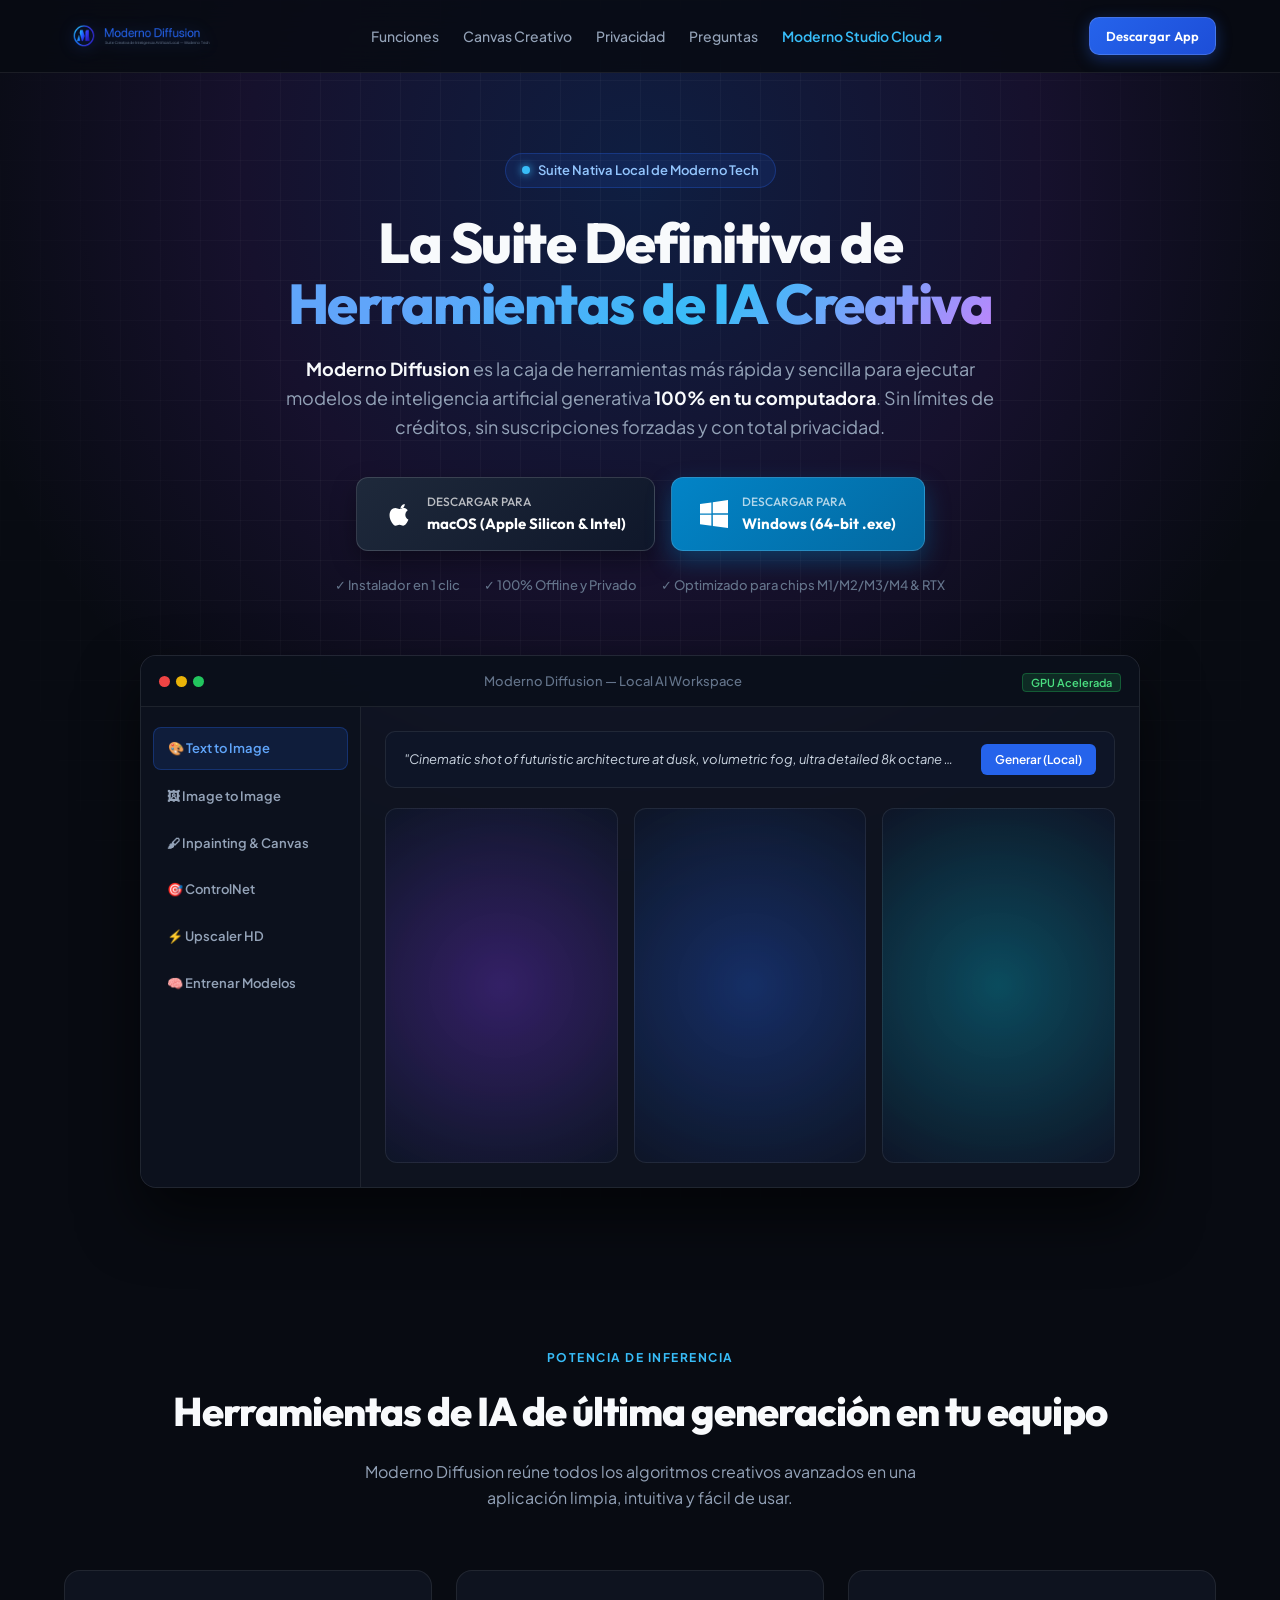
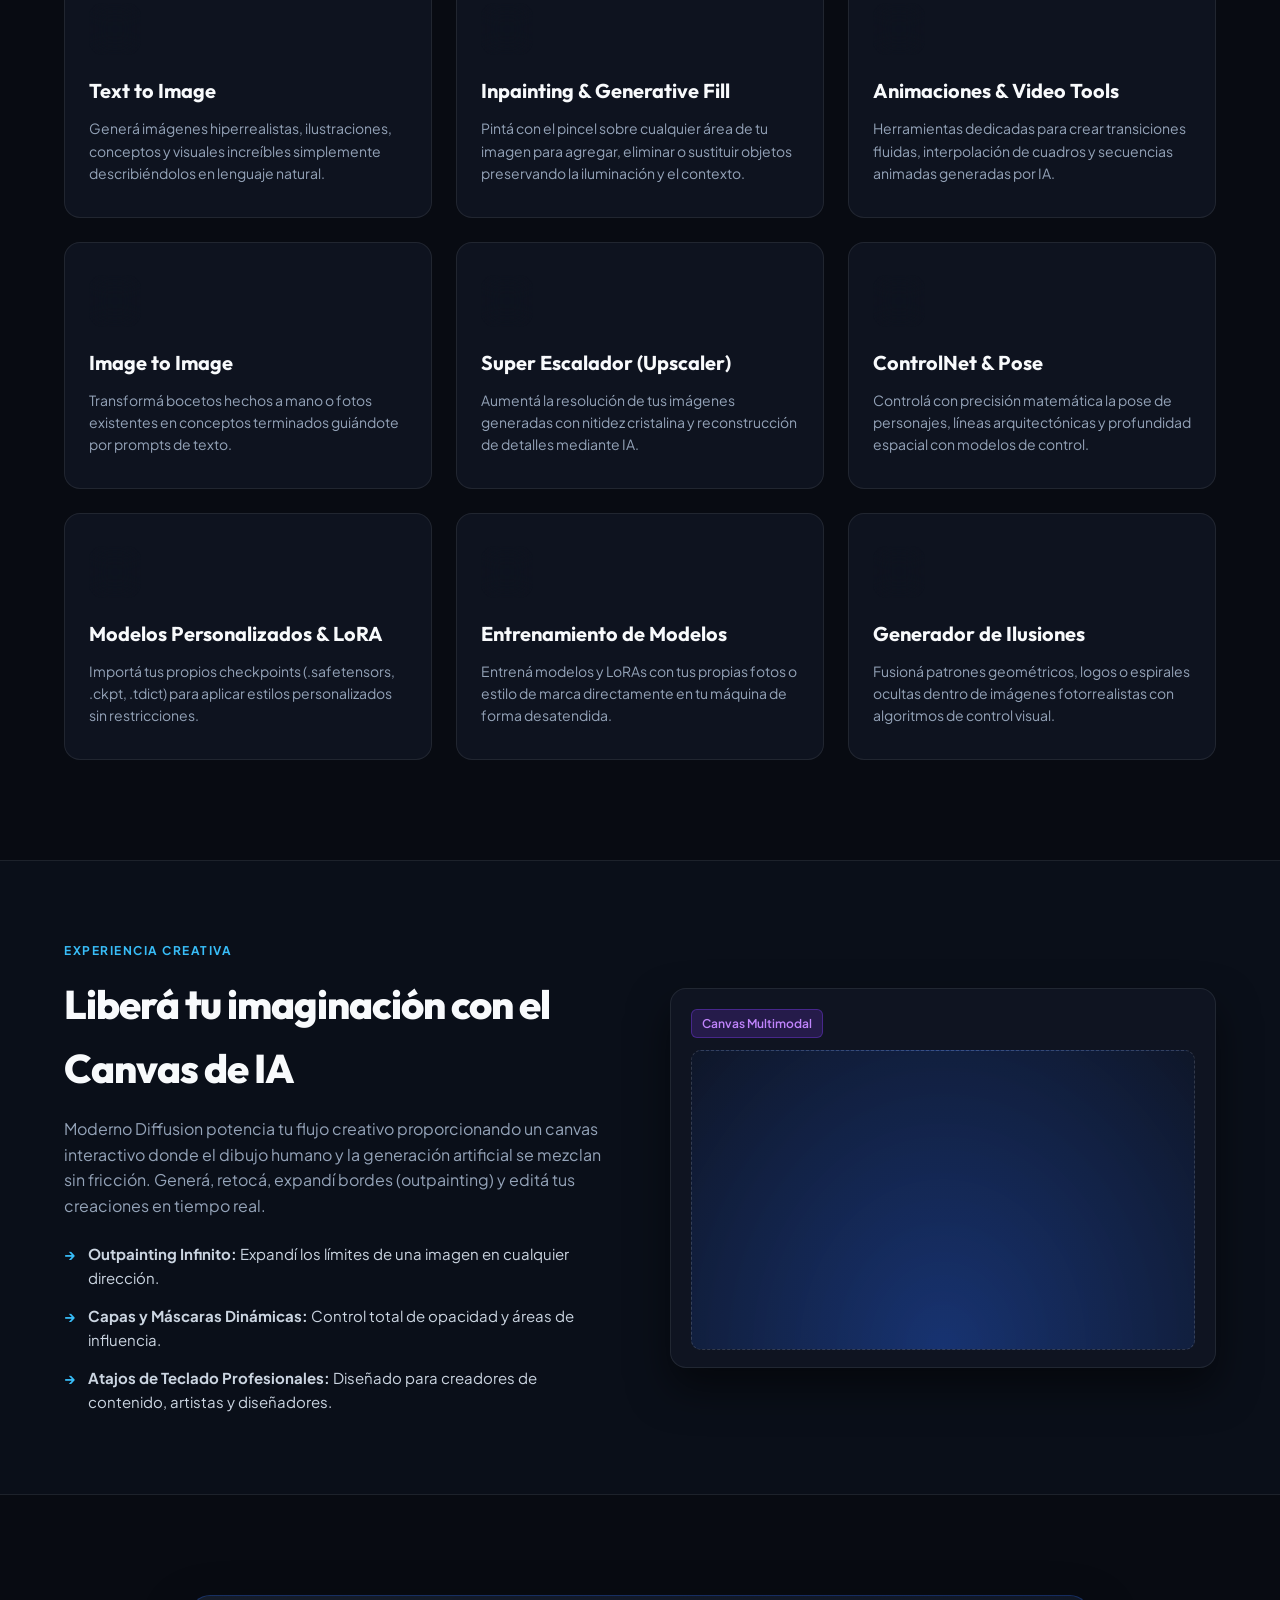
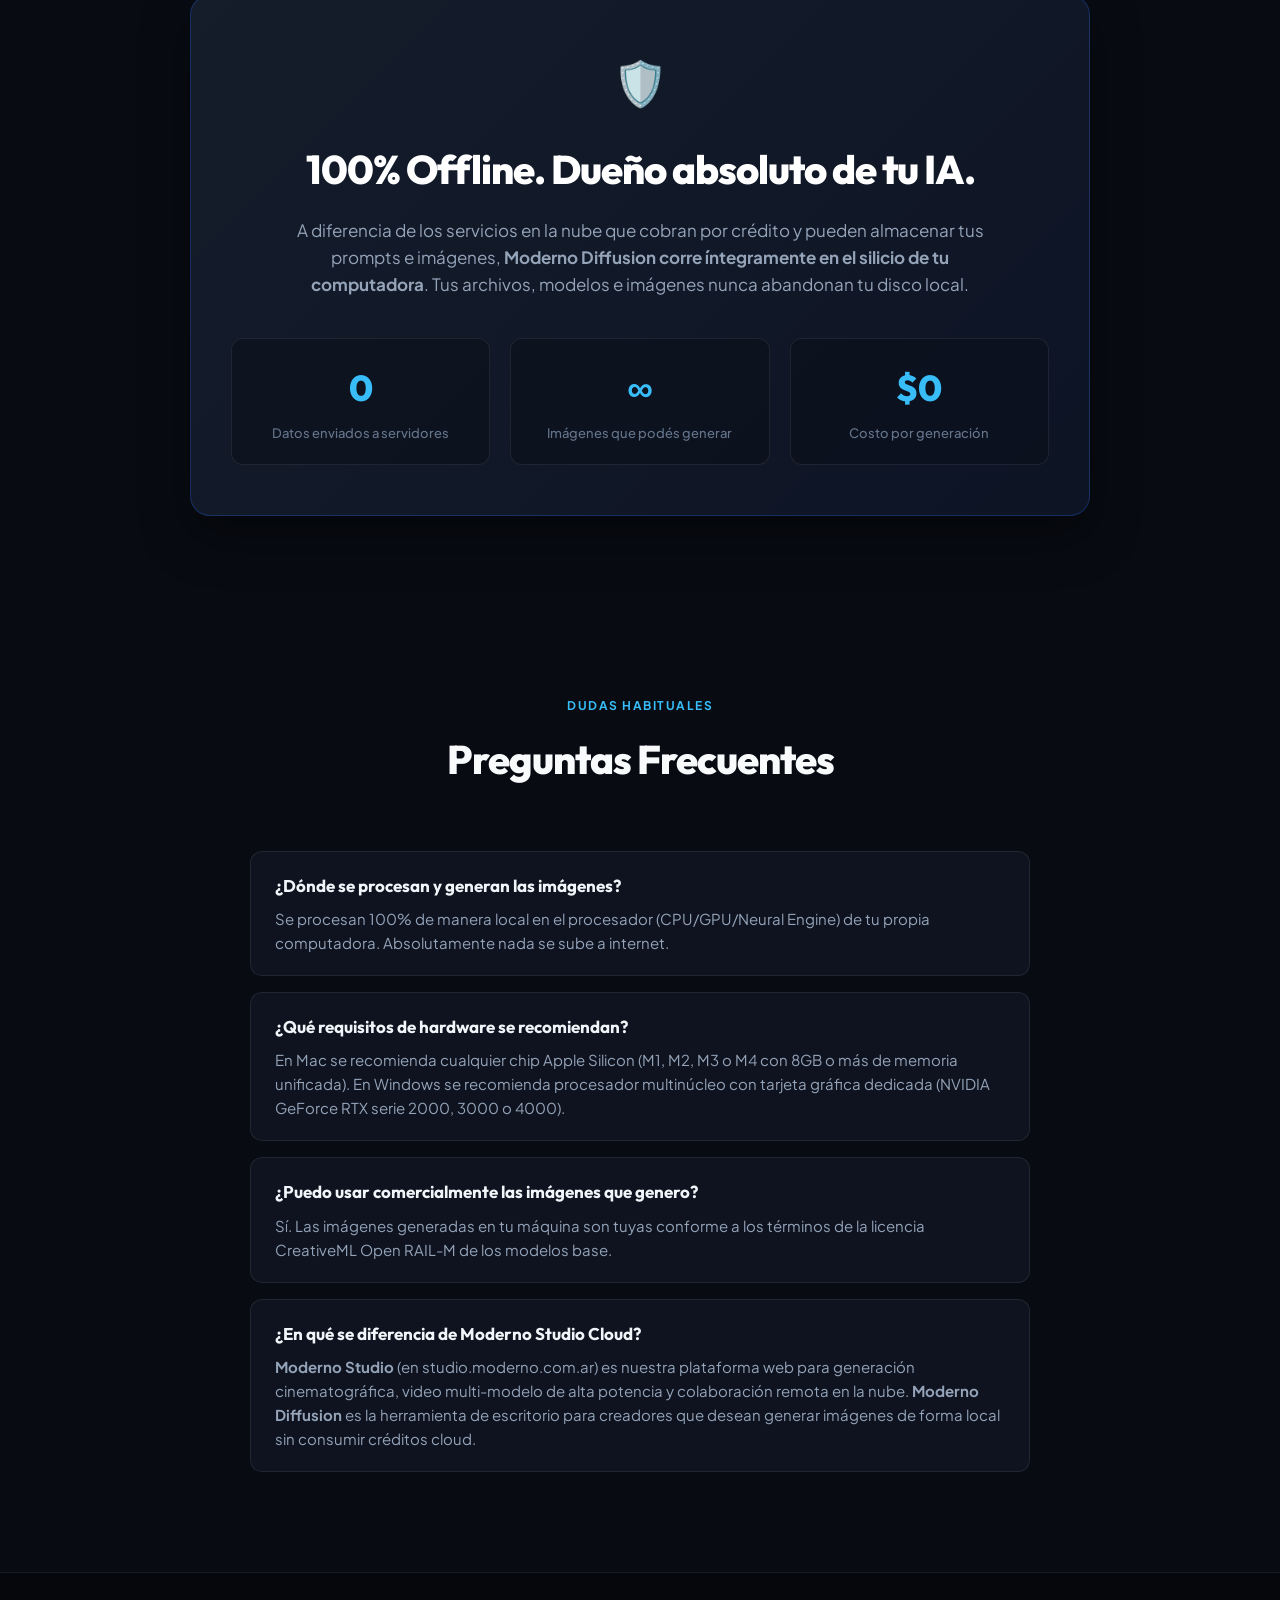
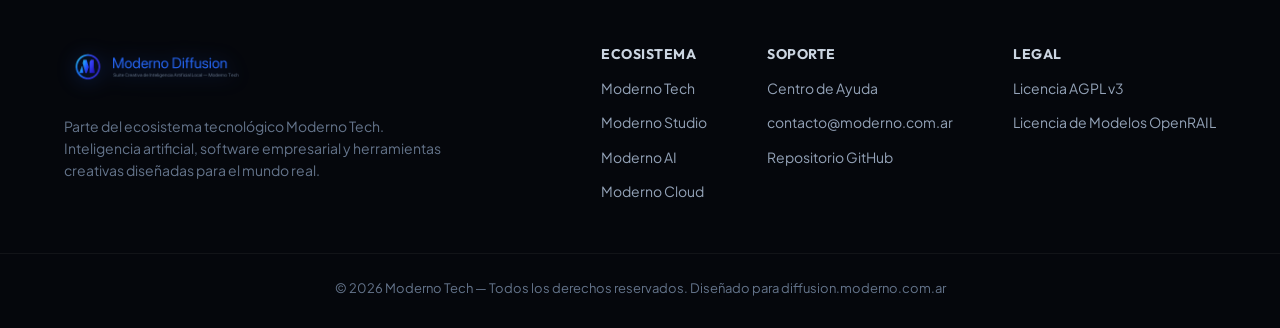
==== index.html @ 7051af14 "Add #descarga anchor to download section" ====
<!DOCTYPE html>
<html lang="es">
<head>
  <meta charset="UTF-8">
  <meta name="viewport" content="width=device-width, initial-scale=1.0">
  <title>Moderno Diffusion — Generación Local de Inteligencia Artificial para Mac y Windows</title>
  <meta name="description" content="Moderno Diffusion es la suite de escritorio de Moderno Tech para generar imágenes y arte con IA 100% en tu computadora, sin nube y con privacidad total.">
  <link rel="icon" type="image/x-icon" href="/favicon.ico">
  <link rel="apple-touch-icon" href="/icon.png">
  <link rel="preconnect" href="https://fonts.googleapis.com">
  <link rel="preconnect" href="https://fonts.gstatic.com" crossorigin>
  <link href="https://fonts.googleapis.com/css2?family=Outfit:wght@300;400;500;600;700;800;900&family=Plus+Jakarta+Sans:wght@400;500;600;700&display=swap" rel="stylesheet">
  <link rel="stylesheet" href="style.css">
  <link rel="canonical" href="https://diffusion.moderno.com.ar/">
  <meta property="og:type" content="website">
  <meta property="og:title" content="Moderno Diffusion — Generación Local de IA para Mac y Windows">
  <meta property="og:description" content="Generá imágenes y arte con IA 100% en tu computadora, sin nube y con privacidad total.">
  <meta property="og:url" content="https://diffusion.moderno.com.ar/">
  <meta property="og:image" content="https://diffusion.moderno.com.ar/logo_splash.png">
  <meta name="twitter:card" content="summary_large_image">
  <meta name="twitter:title" content="Moderno Diffusion — Generación Local de IA">
  <meta name="twitter:description" content="Suite de IA generativa 100% local para Mac y Windows.">
</head>
<body>
  <!-- Background Glow & Grid -->
  <div class="bg-gradient-mesh"></div>
  <div class="bg-grid-pattern"></div>

  <!-- Navbar -->
  <header class="header">
    <div class="container nav-container">
      <a href="/" class="brand-logo">
        <img src="logo_splash.png" alt="Moderno Diffusion — Moderno Tech" class="brand-splash-logo">
      </a>
      <nav class="nav-links">
        <a href="#features">Funciones</a>
        <a href="#canvas">Canvas Creativo</a>
        <a href="#offline">Privacidad</a>
        <a href="#faq">Preguntas</a>
        <a href="https://studio.moderno.com.ar" target="_blank" class="nav-studio-link">Moderno Studio Cloud ↗</a>
      </nav>
      <div class="nav-actions">
        <a href="#descarga" class="btn btn-primary btn-sm">Descargar App</a>
      </div>
    </div>
  </header>

  <!-- Hero Section -->
  <section class="hero-section">
    <div class="container hero-container">
      <div class="hero-tag">
        <span class="pulse-dot"></span>
        <span>Suite Nativa Local de Moderno Tech</span>
      </div>
      <h1 class="hero-title">
        La Suite Definitiva de <br>
        <span class="gradient-text">Herramientas de IA Creativa</span>
      </h1>
      <p class="hero-subtitle">
        <strong>Moderno Diffusion</strong> es la caja de herramientas más rápida y sencilla para ejecutar modelos de inteligencia artificial generativa <strong>100% en tu computadora</strong>. Sin límites de créditos, sin suscripciones forzadas y con total privacidad.
      </p>

      <!-- Download CTA Buttons -->
      <div id="descarga" class="download-cta-group">
      <div id="download" style="display:none"></div>
        <a href="https://github.com/Breacorp/Moderno-Diffusion/releases/latest/download/ModernoDiffusion-macOS.dmg" class="btn btn-download btn-mac">
          <svg class="btn-icon" viewBox="0 0 24 24" fill="currentColor">
            <path d="M18.71 19.5c-.83 1.24-1.71 2.45-3.05 2.47-1.34.03-1.77-.79-3.29-.79-1.53 0-2 .77-3.27.82-1.31.05-2.3-1.32-3.14-2.53C4.25 17 2.94 12.45 4.7 9.39c.87-1.52 2.43-2.48 4.12-2.51 1.28-.02 2.5.87 3.29.87.78 0 2.26-1.07 3.81-.91.65.03 2.47.26 3.64 1.98-.09.06-2.17 1.28-2.15 3.81.03 3.02 2.65 4.03 2.68 4.04-.03.07-.42 1.44-1.38 2.83M15.97 6.37c.62-.75 1.04-1.8 0.92-2.85-.9.04-1.99.6-2.64 1.35-.57.65-1.07 1.71-.93 2.73 1 .08 2.03-.48 2.65-1.23z"/>
          </svg>
          <div class="btn-text">
            <span class="btn-caption">Descargar para</span>
            <span class="btn-os">macOS (Apple Silicon & Intel)</span>
          </div>
        </a>

        <a href="https://github.com/Breacorp/Moderno-Diffusion/releases/latest/download/ModernoDiffusion-Setup.exe" class="btn btn-download btn-win">
          <svg class="btn-icon" viewBox="0 0 24 24" fill="currentColor">
            <path d="M0 3.449L9.75 2.1v9.451H0m10.949-9.602L24 0v11.401H10.949M0 12.6h9.75v9.451L0 20.699M10.949 12.6H24V24l-12.95-1.801"/>
          </svg>
          <div class="btn-text">
            <span class="btn-caption">Descargar para</span>
            <span class="btn-os">Windows (64-bit .exe)</span>
          </div>
        </a>
      </div>

      <div class="hero-highlights">
        <div class="highlight-item">✓ Instalador en 1 clic</div>
        <div class="highlight-item">✓ 100% Offline y Privado</div>
        <div class="highlight-item">✓ Optimizado para chips M1/M2/M3/M4 & RTX</div>
      </div>

      <!-- App Interface Preview Card -->
      <div class="app-preview-card">
        <div class="window-header">
          <div class="traffic-lights">
            <span class="light red"></span>
            <span class="light yellow"></span>
            <span class="light green"></span>
          </div>
          <div class="window-title">Moderno Diffusion — Local AI Workspace</div>
          <div class="window-badges">
            <span class="badge-tag">GPU Acelerada</span>
          </div>
        </div>
        <div class="window-body">
          <div class="preview-mockup">
            <div class="mockup-sidebar">
              <div class="sidebar-item active">🎨 Text to Image</div>
              <div class="sidebar-item">🖼 Image to Image</div>
              <div class="sidebar-item">🖌 Inpainting & Canvas</div>
              <div class="sidebar-item">🎯 ControlNet</div>
              <div class="sidebar-item">⚡ Upscaler HD</div>
              <div class="sidebar-item">🧠 Entrenar Modelos</div>
            </div>
            <div class="mockup-canvas">
              <div class="mockup-prompt-bar">
                <span class="prompt-text">"Cinematic shot of futuristic architecture at dusk, volumetric fog, ultra detailed 8k octane render"</span>
                <span class="prompt-action">Generar (Local)</span>
              </div>
              <div class="mockup-result-area">
                <div class="art-card art-1"></div>
                <div class="art-card art-2"></div>
                <div class="art-card art-3"></div>
              </div>
            </div>
          </div>
        </div>
      </div>
    </div>
  </section>

  <!-- Features Grid -->
  <section id="features" class="features-section">
    <div class="container">
      <div class="section-header text-center">
        <span class="section-eyebrow">Potencia de Inferencia</span>
        <h2 class="section-title">Herramientas de IA de última generación en tu equipo</h2>
        <p class="section-desc">Moderno Diffusion reúne todos los algoritmos creativos avanzados en una aplicación limpia, intuitiva y fácil de usar.</p>
      </div>

      <div class="grid grid-3">
        <!-- 1. Text to Image -->
        <div class="feature-card">
          <div class="icon-glass glow-purple">
            <svg viewBox="0 0 24 24" fill="none" stroke="currentColor" stroke-width="2" stroke-linecap="round" stroke-linejoin="round">
              <path d="M12 2l2.4 4.8 5.3.8-3.8 3.7.9 5.2-4.8-2.5-4.8 2.5.9-5.2-3.8-3.7 5.3-.8L12 2z" fill="currentColor" fill-opacity="0.25"/>
              <path d="M19 15l1.5 3 3.5.5-2.5 2.5.6 3.5-3.1-1.6-3.1 1.6.6-3.5L14 19l3.5-.5L19 15z" fill="currentColor" fill-opacity="0.2"/>
              <circle cx="6" cy="6" r="2" fill="currentColor" fill-opacity="0.6"/>
            </svg>
          </div>
          <h3 class="feature-title">Text to Image</h3>
          <p class="feature-text">Generá imágenes hiperrealistas, ilustraciones, conceptos y visuales increíbles simplemente describiéndolos en lenguaje natural.</p>
        </div>

        <!-- 2. Inpainting & Generative Fill -->
        <div class="feature-card">
          <div class="icon-glass glow-cyan">
            <svg viewBox="0 0 24 24" fill="none" stroke="currentColor" stroke-width="2" stroke-linecap="round" stroke-linejoin="round">
              <path d="M18.375 2.625a2.121 2.121 0 1 1 3 3L12 15l-4 1 1-4 9.375-9.375z" fill="currentColor" fill-opacity="0.25"/>
              <path d="M14.5 6.5l3 3"/>
              <path d="M4 20h16" stroke-width="2.5"/>
              <circle cx="7" cy="19" r="1.5" fill="currentColor"/>
            </svg>
          </div>
          <h3 class="feature-title">Inpainting & Generative Fill</h3>
          <p class="feature-text">Pintá con el pincel sobre cualquier área de tu imagen para agregar, eliminar o sustituir objetos preservando la iluminación y el contexto.</p>
        </div>

        <!-- 3. Animaciones & Video Tools -->
        <div class="feature-card">
          <div class="icon-glass glow-rose">
            <svg viewBox="0 0 24 24" fill="none" stroke="currentColor" stroke-width="2" stroke-linecap="round" stroke-linejoin="round">
              <rect x="2" y="2" width="20" height="20" rx="3" fill="currentColor" fill-opacity="0.15"/>
              <path d="M7 2v20M17 2v20M2 12h20M2 7h5M2 17h5M17 7h5M17 17h5" stroke-width="1.8"/>
              <polygon points="10 9 15 12 10 15 10 9" fill="currentColor" fill-opacity="0.75"/>
            </svg>
          </div>
          <h3 class="feature-title">Animaciones & Video Tools</h3>
          <p class="feature-text">Herramientas dedicadas para crear transiciones fluidas, interpolación de cuadros y secuencias animadas generadas por IA.</p>
        </div>

        <!-- 4. Image to Image -->
        <div class="feature-card">
          <div class="icon-glass glow-blue">
            <svg viewBox="0 0 24 24" fill="none" stroke="currentColor" stroke-width="2" stroke-linecap="round" stroke-linejoin="round">
              <rect x="3" y="3" width="13" height="13" rx="2" fill="currentColor" fill-opacity="0.2"/>
              <rect x="8" y="8" width="13" height="13" rx="2" fill="currentColor" fill-opacity="0.35"/>
              <path d="M12 13l2-2 4 4" stroke-width="2"/>
              <circle cx="11" cy="11" r="1" fill="currentColor"/>
            </svg>
          </div>
          <h3 class="feature-title">Image to Image</h3>
          <p class="feature-text">Transformá bocetos hechos a mano o fotos existentes en conceptos terminados guiándote por prompts de texto.</p>
        </div>

        <!-- 5. Super Escalador (Upscaler) -->
        <div class="feature-card">
          <div class="icon-glass glow-emerald">
            <svg viewBox="0 0 24 24" fill="none" stroke="currentColor" stroke-width="2" stroke-linecap="round" stroke-linejoin="round">
              <circle cx="11" cy="11" r="8" fill="currentColor" fill-opacity="0.15"/>
              <path d="M21 21l-4.35-4.35" stroke-width="2.5"/>
              <polyline points="9 11 11 9 13 11" stroke-width="2.2"/>
              <line x1="11" y1="9" x2="11" y2="14" stroke-width="2.2"/>
            </svg>
          </div>
          <h3 class="feature-title">Super Escalador (Upscaler)</h3>
          <p class="feature-text">Aumentá la resolución de tus imágenes generadas con nitidez cristalina y reconstrucción de detalles mediante IA.</p>
        </div>

        <!-- 6. ControlNet & Pose -->
        <div class="feature-card">
          <div class="icon-glass glow-amber">
            <svg viewBox="0 0 24 24" fill="none" stroke="currentColor" stroke-width="2" stroke-linecap="round" stroke-linejoin="round">
              <circle cx="12" cy="12" r="10" stroke-opacity="0.3" fill="currentColor" fill-opacity="0.1"/>
              <circle cx="12" cy="12" r="6" fill="currentColor" fill-opacity="0.25"/>
              <circle cx="12" cy="12" r="2" fill="currentColor" fill-opacity="0.9"/>
              <line x1="12" y1="2" x2="12" y2="4" stroke-width="2.5"/>
              <line x1="12" y1="20" x2="12" y2="22" stroke-width="2.5"/>
              <line x1="2" y1="12" x2="4" y2="12" stroke-width="2.5"/>
              <line x1="20" y1="12" x2="22" y2="12" stroke-width="2.5"/>
            </svg>
          </div>
          <h3 class="feature-title">ControlNet & Pose</h3>
          <p class="feature-text">Controlá con precisión matemática la pose de personajes, líneas arquitectónicas y profundidad espacial con modelos de control.</p>
        </div>

        <!-- 7. Modelos Personalizados & LoRA -->
        <div class="feature-card">
          <div class="icon-glass glow-cyan">
            <svg viewBox="0 0 24 24" fill="none" stroke="currentColor" stroke-width="2" stroke-linecap="round" stroke-linejoin="round">
              <path d="M21 16V8a2 2 0 0 0-1-1.73l-7-4a2 2 0 0 0-2 0l-7 4A2 2 0 0 0 3 8v8a2 2 0 0 0 1 1.73l7 4a2 2 0 0 0 2 0l7-4A2 2 0 0 0 21 16z" fill="currentColor" fill-opacity="0.2"/>
              <polyline points="3.27 6.96 12 12.01 20.73 6.96"/>
              <line x1="12" y1="22.08" x2="12" y2="12"/>
            </svg>
          </div>
          <h3 class="feature-title">Modelos Personalizados & LoRA</h3>
          <p class="feature-text">Importá tus propios checkpoints (.safetensors, .ckpt, .tdict) para aplicar estilos personalizados sin restricciones.</p>
        </div>

        <!-- 8. Entrenamiento de Modelos -->
        <div class="feature-card">
          <div class="icon-glass glow-purple">
            <svg viewBox="0 0 24 24" fill="none" stroke="currentColor" stroke-width="2" stroke-linecap="round" stroke-linejoin="round">
              <rect x="4" y="4" width="16" height="16" rx="4" fill="currentColor" fill-opacity="0.15"/>
              <rect x="9" y="9" width="6" height="6" rx="1" fill="currentColor" fill-opacity="0.6"/>
              <path d="M9 1v3M15 1v3M9 20v3M15 20v3M1 9h3M1 15h3M20 9h3M20 15h3" stroke-width="2"/>
            </svg>
          </div>
          <h3 class="feature-title">Entrenamiento de Modelos</h3>
          <p class="feature-text">Entrená modelos y LoRAs con tus propias fotos o estilo de marca directamente en tu máquina de forma desatendida.</p>
        </div>

        <!-- 9. Generador de Ilusiones -->
        <div class="feature-card">
          <div class="icon-glass glow-rose">
            <svg viewBox="0 0 24 24" fill="none" stroke="currentColor" stroke-width="2" stroke-linecap="round" stroke-linejoin="round">
              <path d="M12 2a10 10 0 1 0 10 10" stroke-width="2" stroke-linecap="round" fill="currentColor" fill-opacity="0.1"/>
              <path d="M12 6a6 6 0 1 0 6 6" stroke-width="2" stroke-linecap="round" fill="currentColor" fill-opacity="0.2"/>
              <path d="M12 9a3 3 0 1 0 3 3" stroke-width="2" stroke-linecap="round" fill="currentColor" fill-opacity="0.4"/>
              <circle cx="12" cy="12" r="1.5" fill="currentColor"/>
            </svg>
          </div>
          <h3 class="feature-title">Generador de Ilusiones</h3>
          <p class="feature-text">Fusioná patrones geométricos, logos o espirales ocultas dentro de imágenes fotorrealistas con algoritmos de control visual.</p>
        </div>
      </div>
    </div>
  </section>

  <!-- AI Canvas Deep Dive -->
  <section id="canvas" class="canvas-section">
    <div class="container canvas-container">
      <div class="canvas-content">
        <span class="section-eyebrow">Experiencia Creativa</span>
        <h2 class="section-title">Liberá tu imaginación con el Canvas de IA</h2>
        <p class="canvas-desc">
          Moderno Diffusion potencia tu flujo creativo proporcionando un canvas interactivo donde el dibujo humano y la generación artificial se mezclan sin fricción. Generá, retocá, expandí bordes (outpainting) y editá tus creaciones en tiempo real.
        </p>
        <ul class="canvas-bullets">
          <li><strong>Outpainting Infinito:</strong> Expandí los límites de una imagen en cualquier dirección.</li>
          <li><strong>Capas y Máscaras Dinámicas:</strong> Control total de opacidad y áreas de influencia.</li>
          <li><strong>Atajos de Teclado Profesionales:</strong> Diseñado para creadores de contenido, artistas y diseñadores.</li>
        </ul>
      </div>
      <div class="canvas-visual">
        <div class="canvas-mockup-frame">
          <div class="canvas-mockup-tag">Canvas Multimodal</div>
          <div class="canvas-mockup-art"></div>
        </div>
      </div>
    </div>
  </section>

  <!-- Offline & Privacy Section -->
  <section id="offline" class="privacy-section">
    <div class="container text-center">
      <div class="privacy-card">
        <div class="privacy-icon">🛡️</div>
        <h2 class="section-title text-white">100% Offline. Dueño absoluto de tu IA.</h2>
        <p class="privacy-desc">
          A diferencia de los servicios en la nube que cobran por crédito y pueden almacenar tus prompts e imágenes, <strong>Moderno Diffusion corre íntegramente en el silicio de tu computadora</strong>. Tus archivos, modelos e imágenes nunca abandonan tu disco local.
        </p>
        <div class="privacy-specs-grid">
          <div class="spec-box">
            <div class="spec-val">0</div>
            <div class="spec-label">Datos enviados a servidores</div>
          </div>
          <div class="spec-box">
            <div class="spec-val">∞</div>
            <div class="spec-label">Imágenes que podés generar</div>
          </div>
          <div class="spec-box">
            <div class="spec-val">$0</div>
            <div class="spec-label">Costo por generación</div>
          </div>
        </div>
      </div>
    </div>
  </section>

  <!-- FAQ Section -->
  <section id="faq" class="faq-section">
    <div class="container">
      <div class="section-header text-center">
        <span class="section-eyebrow">Dudas Habituales</span>
        <h2 class="section-title">Preguntas Frecuentes</h2>
      </div>

      <div class="faq-list">
        <div class="faq-item">
          <div class="faq-question">¿Dónde se procesan y generan las imágenes?</div>
          <div class="faq-answer">Se procesan 100% de manera local en el procesador (CPU/GPU/Neural Engine) de tu propia computadora. Absolutamente nada se sube a internet.</div>
        </div>

        <div class="faq-item">
          <div class="faq-question">¿Qué requisitos de hardware se recomiendan?</div>
          <div class="faq-answer">En Mac se recomienda cualquier chip Apple Silicon (M1, M2, M3 o M4 con 8GB o más de memoria unificada). En Windows se recomienda procesador multinúcleo con tarjeta gráfica dedicada (NVIDIA GeForce RTX serie 2000, 3000 o 4000).</div>
        </div>

        <div class="faq-item">
          <div class="faq-question">¿Puedo usar comercialmente las imágenes que genero?</div>
          <div class="faq-answer">Sí. Las imágenes generadas en tu máquina son tuyas conforme a los términos de la licencia CreativeML Open RAIL-M de los modelos base.</div>
        </div>

        <div class="faq-item">
          <div class="faq-question">¿En qué se diferencia de Moderno Studio Cloud?</div>
          <div class="faq-answer"><strong>Moderno Studio</strong> (en studio.moderno.com.ar) es nuestra plataforma web para generación cinematográfica, video multi-modelo de alta potencia y colaboración remota en la nube. <strong>Moderno Diffusion</strong> es la herramienta de escritorio para creadores que desean generar imágenes de forma local sin consumir créditos cloud.</div>
        </div>
      </div>
    </div>
  </section>

  <!-- Footer -->
  <footer class="footer">
    <div class="container footer-container">
      <div class="footer-brand">
        <div class="brand-logo">
          <img src="logo_splash.png" alt="Moderno Diffusion — Moderno Tech" class="brand-splash-logo-footer">
        </div>
        <p class="footer-desc">Parte del ecosistema tecnológico Moderno Tech. Inteligencia artificial, software empresarial y herramientas creativas diseñadas para el mundo real.</p>
      </div>

      <div class="footer-links-group">
        <div class="footer-col">
          <h4 class="footer-heading">Ecosistema</h4>
          <a href="https://moderno.com.ar" target="_blank">Moderno Tech</a>
          <a href="https://studio.moderno.com.ar" target="_blank">Moderno Studio</a>
          <a href="https://ai.moderno.com.ar" target="_blank">Moderno AI</a>
          <a href="https://cloud.moderno.com.ar" target="_blank">Moderno Cloud</a>
        </div>

        <div class="footer-col">
          <h4 class="footer-heading">Soporte</h4>
          <a href="https://moderno.com.ar/ayuda" target="_blank">Centro de Ayuda</a>
          <a href="mailto:contacto@moderno.com.ar">contacto@moderno.com.ar</a>
          <a href="https://github.com/Breacorp/Moderno-Diffusion" target="_blank">Repositorio GitHub</a>
        </div>

        <div class="footer-col">
          <h4 class="footer-heading">Legal</h4>
          <a href="https://github.com/Breacorp/Moderno-Diffusion/blob/main/LICENSE" target="_blank">Licencia AGPL v3</a>
          <a href="https://github.com/CompVis/stable-diffusion/blob/main/LICENSE" target="_blank">Licencia de Modelos OpenRAIL</a>
        </div>
      </div>
    </div>
    <div class="footer-bottom">
      <div class="container text-center">
        <p>© 2026 Moderno Tech — Todos los derechos reservados. Diseñado para diffusion.moderno.com.ar</p>
      </div>
    </div>
  </footer>
</body>
</html>
---- style.css ----
:root {
  --bg-dark: #080b12;
  --bg-card: rgba(18, 24, 38, 0.7);
  --bg-card-hover: rgba(26, 35, 54, 0.85);
  --border-card: rgba(255, 255, 255, 0.08);
  --border-focus: rgba(66, 133, 244, 0.5);
  
  --primary-blue: #2563eb;
  --primary-cyan: #06b6d4;
  --accent-purple: #7c3aed;
  
  --text-main: #f8fafc;
  --text-muted: #94a3b8;
  --text-dim: #64748b;
  
  --font-heading: 'Outfit', sans-serif;
  --font-body: 'Plus Jakarta Sans', sans-serif;
}

* {
  box-sizing: border-box;
  margin: 0;
  padding: 0;
}

body {
  background-color: var(--bg-dark);
  color: var(--text-main);
  font-family: var(--font-body);
  line-height: 1.6;
  overflow-x: hidden;
  position: relative;
}

/* Background Effects */
.bg-gradient-mesh {
  position: absolute;
  top: 0;
  left: 50%;
  transform: translateX(-50%);
  width: 1400px;
  height: 900px;
  background: radial-gradient(circle at 50% 20%, rgba(37, 99, 235, 0.22) 0%, rgba(124, 58, 237, 0.12) 40%, transparent 70%);
  pointer-events: none;
  z-index: 0;
}

.bg-grid-pattern {
  position: absolute;
  top: 0;
  left: 0;
  width: 100%;
  height: 1200px;
  background-image: 
    linear-gradient(rgba(255, 255, 255, 0.03) 1px, transparent 1px),
    linear-gradient(90deg, rgba(255, 255, 255, 0.03) 1px, transparent 1px);
  background-size: 40px 40px;
  mask-image: radial-gradient(ellipse at 50% 30%, black 40%, transparent 80%);
  pointer-events: none;
  z-index: 0;
}

.container {
  max-width: 1200px;
  margin: 0 auto;
  padding: 0 24px;
  position: relative;
  z-index: 1;
}

/* Header & Navbar */
.header {
  position: sticky;
  top: 0;
  z-index: 100;
  background: rgba(8, 11, 18, 0.85);
  backdrop-filter: blur(16px);
  border-bottom: 1px solid var(--border-card);
  padding: 16px 0;
}

.nav-container {
  display: flex;
  align-items: center;
  justify-content: space-between;
}

.brand-logo {
  display: flex;
  align-items: center;
  gap: 12px;
  text-decoration: none;
}

.brand-splash-logo {
  height: 40px;
  width: auto;
  max-width: 240px;
  object-fit: contain;
  transition: transform 0.25s ease, filter 0.25s ease;
  filter: drop-shadow(0 2px 8px rgba(37, 99, 235, 0.35));
}

.brand-splash-logo:hover {
  transform: translateY(-1px) scale(1.02);
  filter: drop-shadow(0 4px 14px rgba(56, 189, 248, 0.5));
}

.brand-splash-logo-footer {
  height: 48px;
  width: auto;
  max-width: 280px;
  object-fit: contain;
  margin-bottom: 8px;
  filter: drop-shadow(0 2px 10px rgba(37, 99, 235, 0.4));
}

.brand-text {
  display: flex;
  align-items: center;
  gap: 8px;
}

.brand-title {
  font-family: var(--font-heading);
  font-size: 20px;
  font-weight: 800;
  color: var(--text-main);
  letter-spacing: -0.5px;
}

.brand-badge {
  background: linear-gradient(135deg, rgba(37, 99, 235, 0.25), rgba(124, 58, 237, 0.25));
  border: 1px solid rgba(37, 99, 235, 0.4);
  color: #60a5fa;
  font-size: 11px;
  font-weight: 700;
  text-transform: uppercase;
  padding: 2px 8px;
  border-radius: 6px;
}

.nav-links {
  display: flex;
  gap: 24px;
  align-items: center;
}

.nav-links a {
  color: var(--text-muted);
  text-decoration: none;
  font-size: 14px;
  font-weight: 500;
  transition: color 0.2s ease;
}

.nav-links a:hover {
  color: var(--text-main);
}

.nav-studio-link {
  color: #38bdf8 !important;
  font-weight: 600 !important;
}

/* Buttons */
.btn {
  display: inline-flex;
  align-items: center;
  justify-content: center;
  gap: 8px;
  font-family: var(--font-heading);
  font-weight: 600;
  text-decoration: none;
  border-radius: 10px;
  transition: all 0.2s ease;
  cursor: pointer;
}

.btn-sm {
  padding: 8px 16px;
  font-size: 13px;
}

.btn-primary {
  background: linear-gradient(135deg, var(--primary-blue), #1d4ed8);
  color: #fff;
  border: 1px solid rgba(255, 255, 255, 0.15);
  box-shadow: 0 4px 15px rgba(37, 99, 235, 0.35);
}

.btn-primary:hover {
  transform: translateY(-1px);
  box-shadow: 0 6px 20px rgba(37, 99, 235, 0.5);
}

/* Hero Section */
.hero-section {
  padding: 80px 0 60px;
  text-align: center;
}

.hero-tag {
  display: inline-flex;
  align-items: center;
  gap: 8px;
  padding: 6px 16px;
  background: rgba(37, 99, 235, 0.12);
  border: 1px solid rgba(37, 99, 235, 0.3);
  border-radius: 999px;
  font-size: 13px;
  color: #93c5fd;
  font-weight: 600;
  margin-bottom: 24px;
}

.pulse-dot {
  width: 8px;
  height: 8px;
  background-color: #38bdf8;
  border-radius: 50%;
  box-shadow: 0 0 8px #38bdf8;
  animation: pulse 2s infinite;
}

@keyframes pulse {
  0% { opacity: 0.5; }
  50% { opacity: 1; }
  100% { opacity: 0.5; }
}

.hero-title {
  font-family: var(--font-heading);
  font-size: 56px;
  font-weight: 800;
  line-height: 1.1;
  letter-spacing: -1.5px;
  margin-bottom: 20px;
}

.gradient-text {
  background: linear-gradient(135deg, #60a5fa 20%, #38bdf8 60%, #c084fc 100%);
  -webkit-background-clip: text;
  -webkit-text-fill-color: transparent;
}

.hero-subtitle {
  max-width: 720px;
  margin: 0 auto 36px;
  font-size: 18px;
  color: var(--text-muted);
  line-height: 1.6;
}

.hero-subtitle strong {
  color: var(--text-main);
}

/* Download CTA Group */
.download-cta-group {
  display: flex;
  justify-content: center;
  gap: 16px;
  flex-wrap: wrap;
  margin-bottom: 24px;
}

.btn-download {
  display: flex;
  align-items: center;
  gap: 14px;
  padding: 14px 28px;
  border-radius: 12px;
  color: #fff;
  text-decoration: none;
  min-width: 250px;
  text-align: left;
  border: 1px solid rgba(255, 255, 255, 0.15);
  transition: all 0.25s ease;
}

.btn-mac {
  background: linear-gradient(135deg, #1e293b, #0f172a);
  box-shadow: 0 10px 25px rgba(0, 0, 0, 0.35);
}

.btn-mac:hover {
  background: linear-gradient(135deg, #334155, #1e293b);
  transform: translateY(-2px);
  border-color: rgba(255, 255, 255, 0.3);
}

.btn-win {
  background: linear-gradient(135deg, #0284c7, #0369a1);
  box-shadow: 0 10px 25px rgba(2, 132, 199, 0.35);
}

.btn-win:hover {
  background: linear-gradient(135deg, #0369a1, #075985);
  transform: translateY(-2px);
  border-color: rgba(255, 255, 255, 0.3);
}

.btn-icon {
  width: 28px;
  height: 28px;
  flex-shrink: 0;
}

.btn-text {
  display: flex;
  flex-direction: column;
}

.btn-caption {
  font-size: 12px;
  color: rgba(255, 255, 255, 0.7);
  font-weight: 500;
  text-transform: uppercase;
}

.btn-os {
  font-family: var(--font-heading);
  font-size: 15px;
  font-weight: 700;
}

.hero-highlights {
  display: flex;
  justify-content: center;
  gap: 24px;
  font-size: 13px;
  color: var(--text-dim);
  font-weight: 500;
  margin-bottom: 60px;
}

/* App Preview Window */
.app-preview-card {
  max-width: 1000px;
  margin: 0 auto;
  background: var(--bg-card);
  border: 1px solid var(--border-card);
  border-radius: 16px;
  overflow: hidden;
  box-shadow: 0 30px 60px rgba(0, 0, 0, 0.6);
  backdrop-filter: blur(20px);
}

.window-header {
  display: flex;
  align-items: center;
  justify-content: space-between;
  padding: 12px 18px;
  background: rgba(10, 15, 26, 0.9);
  border-bottom: 1px solid var(--border-card);
}

.traffic-lights {
  display: flex;
  gap: 6px;
}

.light {
  width: 11px;
  height: 11px;
  border-radius: 50%;
}

.light.red { background: #ef4444; }
.light.yellow { background: #eab308; }
.light.green { background: #22c55e; }

.window-title {
  font-size: 13px;
  color: var(--text-dim);
  font-weight: 500;
}

.badge-tag {
  font-size: 11px;
  background: rgba(34, 197, 94, 0.15);
  color: #4ade80;
  border: 1px solid rgba(34, 197, 94, 0.3);
  padding: 2px 8px;
  border-radius: 4px;
  font-weight: 600;
}

.preview-mockup {
  display: grid;
  grid-template-columns: 220px 1fr;
  height: 480px;
  text-align: left;
}

.mockup-sidebar {
  background: rgba(12, 17, 30, 0.95);
  border-right: 1px solid var(--border-card);
  padding: 20px 12px;
  display: flex;
  flex-direction: column;
  gap: 6px;
}

.sidebar-item {
  padding: 10px 14px;
  border-radius: 8px;
  font-size: 13px;
  font-weight: 600;
  color: var(--text-muted);
}

.sidebar-item.active {
  background: rgba(37, 99, 235, 0.15);
  color: #60a5fa;
  border: 1px solid rgba(37, 99, 235, 0.3);
}

.mockup-canvas {
  padding: 24px;
  display: flex;
  flex-direction: column;
  gap: 20px;
}

.mockup-prompt-bar {
  display: flex;
  align-items: center;
  justify-content: space-between;
  background: rgba(15, 23, 42, 0.8);
  border: 1px solid var(--border-card);
  border-radius: 10px;
  padding: 12px 18px;
  font-size: 13px;
}

.prompt-text {
  color: #cbd5e1;
  font-style: italic;
  white-space: nowrap;
  overflow: hidden;
  text-overflow: ellipsis;
  max-width: 550px;
}

.prompt-action {
  background: var(--primary-blue);
  color: #fff;
  font-weight: 600;
  padding: 6px 14px;
  border-radius: 6px;
  font-size: 12px;
}

.mockup-result-area {
  display: grid;
  grid-template-columns: repeat(3, 1fr);
  gap: 16px;
  flex-grow: 1;
}

.art-card {
  background: rgba(30, 41, 59, 0.4);
  border: 1px solid var(--border-card);
  border-radius: 12px;
  position: relative;
  overflow: hidden;
  background-size: cover;
  background-position: center;
}

.art-1 { background: radial-gradient(circle, rgba(124, 58, 237, 0.35) 0%, rgba(15, 23, 42, 0.8) 100%); }
.art-2 { background: radial-gradient(circle, rgba(37, 99, 235, 0.35) 0%, rgba(15, 23, 42, 0.8) 100%); }
.art-3 { background: radial-gradient(circle, rgba(6, 182, 212, 0.35) 0%, rgba(15, 23, 42, 0.8) 100%); }

/* Features Section */
.features-section {
  padding: 100px 0;
}

.section-header {
  margin-bottom: 60px;
}

.section-eyebrow {
  font-size: 12px;
  text-transform: uppercase;
  color: #38bdf8;
  font-weight: 700;
  letter-spacing: 1.5px;
  margin-bottom: 12px;
  display: block;
}

.section-title {
  font-family: var(--font-heading);
  font-size: 40px;
  font-weight: 800;
  letter-spacing: -1px;
  margin-bottom: 16px;
}

.section-desc {
  max-width: 600px;
  margin: 0 auto;
  color: var(--text-muted);
  font-size: 16px;
}

.text-center { text-align: center; }

.grid {
  display: grid;
  gap: 24px;
}

.grid-3 {
  grid-template-columns: repeat(3, 1fr);
}

.feature-card {
  background: var(--bg-card);
  border: 1px solid var(--border-card);
  border-radius: 16px;
  padding: 32px 24px;
  transition: all 0.25s cubic-bezier(0.16, 1, 0.3, 1);
  position: relative;
  overflow: hidden;
}

.feature-card:hover {
  background: var(--bg-card-hover);
  border-color: rgba(56, 189, 248, 0.3);
  transform: translateY(-4px);
  box-shadow: 0 16px 36px -10px rgba(0, 0, 0, 0.6), inset 0 1px 0 rgba(255, 255, 255, 0.1);
}

/* Glassmorphism Icon Container - Inspired by MODERNO_AI_CLEANER_PRO */
.icon-glass {
  position: relative;
  display: inline-flex;
  align-items: center;
  justify-content: center;
  width: 52px;
  height: 52px;
  border-radius: 14px;
  margin-bottom: 20px;
  background: linear-gradient(135deg, rgba(255, 255, 255, 0.12), rgba(255, 255, 255, 0.03));
  border: 1px solid rgba(255, 255, 255, 0.14);
  backdrop-filter: blur(14px);
  -webkit-backdrop-filter: blur(14px);
  box-shadow: inset 0 1px 1px rgba(255, 255, 255, 0.35), 0 4px 14px rgba(0, 0, 0, 0.3);
  overflow: hidden;
  transition: all 0.25s cubic-bezier(0.4, 0, 0.2, 1);
}

/* Apple Specular Reflection Highlight (Top 45%) */
.icon-glass::before {
  content: '';
  position: absolute;
  top: 0;
  left: 0;
  right: 0;
  height: 45%;
  background: linear-gradient(180deg, rgba(255, 255, 255, 0.25) 0%, rgba(255, 255, 255, 0) 100%);
  pointer-events: none;
  border-top-left-radius: inherit;
  border-top-right-radius: inherit;
}

.icon-glass svg {
  width: 26px;
  height: 26px;
  transition: transform 0.25s ease;
  filter: drop-shadow(0 2px 4px rgba(0,0,0,0.4));
  z-index: 1;
}

.feature-card:hover .icon-glass {
  transform: scale(1.08) translateY(-2px);
}

/* Dual-Tone Glow Profiles from Moderno Pro System */
.glow-cyan {
  background: linear-gradient(135deg, rgba(6, 182, 212, 0.28) 0%, rgba(37, 99, 235, 0.14) 100%);
  border-color: rgba(6, 182, 212, 0.38);
  color: #00e5ff;
  box-shadow: inset 0 1px 1.2px rgba(255, 255, 255, 0.4), 0 4px 16px rgba(6, 182, 212, 0.3);
}
.glow-cyan svg { stroke: #00e5ff; }

.glow-blue {
  background: linear-gradient(135deg, rgba(59, 130, 246, 0.28) 0%, rgba(14, 165, 233, 0.14) 100%);
  border-color: rgba(59, 130, 246, 0.38);
  color: #38bdf8;
  box-shadow: inset 0 1px 1.2px rgba(255, 255, 255, 0.4), 0 4px 16px rgba(59, 130, 246, 0.3);
}
.glow-blue svg { stroke: #38bdf8; }

.glow-purple {
  background: linear-gradient(135deg, rgba(139, 92, 246, 0.28) 0%, rgba(99, 102, 241, 0.14) 100%);
  border-color: rgba(139, 92, 246, 0.38);
  color: #c084fc;
  box-shadow: inset 0 1px 1.2px rgba(255, 255, 255, 0.4), 0 4px 16px rgba(139, 92, 246, 0.3);
}
.glow-purple svg { stroke: #c084fc; }

.glow-emerald {
  background: linear-gradient(135deg, rgba(16, 185, 129, 0.28) 0%, rgba(20, 184, 166, 0.14) 100%);
  border-color: rgba(16, 185, 129, 0.38);
  color: #10b981;
  box-shadow: inset 0 1px 1.2px rgba(255, 255, 255, 0.4), 0 4px 16px rgba(16, 185, 129, 0.3);
}
.glow-emerald svg { stroke: #10b981; }

.glow-amber {
  background: linear-gradient(135deg, rgba(245, 158, 11, 0.28) 0%, rgba(234, 88, 12, 0.14) 100%);
  border-color: rgba(245, 158, 11, 0.38);
  color: #f59e0b;
  box-shadow: inset 0 1px 1.2px rgba(255, 255, 255, 0.4), 0 4px 16px rgba(245, 158, 11, 0.3);
}
.glow-amber svg { stroke: #f59e0b; }

.glow-rose {
  background: linear-gradient(135deg, rgba(236, 72, 153, 0.28) 0%, rgba(168, 85, 247, 0.14) 100%);
  border-color: rgba(236, 72, 153, 0.38);
  color: #f43f5e;
  box-shadow: inset 0 1px 1.2px rgba(255, 255, 255, 0.4), 0 4px 16px rgba(236, 72, 153, 0.3);
}
.glow-rose svg { stroke: #f43f5e; }

.brand-icon-svg {
  display: flex;
  align-items: center;
  justify-content: center;
  width: 36px;
  height: 36px;
  border-radius: 10px;
  background: linear-gradient(135deg, rgba(37, 99, 235, 0.2), rgba(6, 182, 212, 0.2));
  border: 1px solid rgba(56, 189, 248, 0.3);
  box-shadow: 0 0 15px rgba(37, 99, 235, 0.35);
}

.feature-title {
  font-family: var(--font-heading);
  font-size: 20px;
  font-weight: 700;
  margin-bottom: 10px;
}

.feature-text {
  color: var(--text-muted);
  font-size: 14px;
  line-height: 1.6;
}

/* AI Canvas Section */
.canvas-section {
  padding: 80px 0;
  background: rgba(15, 23, 42, 0.3);
  border-top: 1px solid var(--border-card);
  border-bottom: 1px solid var(--border-card);
}

.canvas-container {
  display: grid;
  grid-template-columns: 1fr 1fr;
  gap: 60px;
  align-items: center;
}

.canvas-desc {
  color: var(--text-muted);
  margin-bottom: 24px;
  font-size: 16px;
}

.canvas-bullets {
  list-style: none;
  display: flex;
  flex-direction: column;
  gap: 14px;
}

.canvas-bullets li {
  font-size: 15px;
  color: #cbd5e1;
  position: relative;
  padding-left: 24px;
}

.canvas-bullets li::before {
  content: "→";
  color: #38bdf8;
  position: absolute;
  left: 0;
  font-weight: bold;
}

.canvas-mockup-frame {
  background: var(--bg-card);
  border: 1px solid var(--border-card);
  border-radius: 16px;
  height: 380px;
  padding: 20px;
  position: relative;
  overflow: hidden;
  box-shadow: 0 20px 40px rgba(0, 0, 0, 0.5);
}

.canvas-mockup-tag {
  display: inline-block;
  background: rgba(124, 58, 237, 0.2);
  border: 1px solid rgba(124, 58, 237, 0.4);
  color: #c084fc;
  font-size: 12px;
  font-weight: 600;
  padding: 4px 10px;
  border-radius: 6px;
  margin-bottom: 12px;
}

.canvas-mockup-art {
  height: 300px;
  border-radius: 10px;
  background: radial-gradient(ellipse at bottom, rgba(37, 99, 235, 0.4) 0%, rgba(15, 23, 42, 0.9) 100%);
  border: 1px dashed rgba(255, 255, 255, 0.15);
}

/* Privacy Section */
.privacy-section {
  padding: 100px 0;
}

.privacy-card {
  max-width: 900px;
  margin: 0 auto;
  background: linear-gradient(135deg, rgba(30, 41, 59, 0.6) 0%, rgba(15, 23, 42, 0.8) 100%);
  border: 1px solid rgba(37, 99, 235, 0.3);
  border-radius: 20px;
  padding: 50px 40px;
  box-shadow: 0 20px 50px rgba(0, 0, 0, 0.4);
}

.privacy-icon {
  font-size: 44px;
  margin-bottom: 20px;
}

.text-white { color: #fff; }

.privacy-desc {
  color: var(--text-muted);
  font-size: 17px;
  max-width: 700px;
  margin: 0 auto 40px;
}

.privacy-specs-grid {
  display: grid;
  grid-template-columns: repeat(3, 1fr);
  gap: 20px;
}

.spec-box {
  background: rgba(10, 15, 26, 0.6);
  border: 1px solid var(--border-card);
  border-radius: 12px;
  padding: 20px;
}

.spec-val {
  font-family: var(--font-heading);
  font-size: 36px;
  font-weight: 800;
  color: #38bdf8;
  margin-bottom: 6px;
}

.spec-label {
  font-size: 13px;
  color: var(--text-dim);
  font-weight: 500;
}

/* FAQ Section */
.faq-section {
  padding: 80px 0 100px;
}

.faq-list {
  max-width: 780px;
  margin: 0 auto;
  display: flex;
  flex-direction: column;
  gap: 16px;
}

.faq-item {
  background: var(--bg-card);
  border: 1px solid var(--border-card);
  border-radius: 12px;
  padding: 20px 24px;
}

.faq-question {
  font-family: var(--font-heading);
  font-size: 17px;
  font-weight: 700;
  color: #f1f5f9;
  margin-bottom: 8px;
}

.faq-answer {
  color: var(--text-muted);
  font-size: 15px;
  line-height: 1.6;
}

/* Footer */
.footer {
  background: #05070c;
  border-top: 1px solid var(--border-card);
  padding: 70px 0 30px;
}

.footer-container {
  display: flex;
  justify-content: space-between;
  gap: 60px;
  margin-bottom: 50px;
}

.footer-brand {
  max-width: 380px;
}

.footer-desc {
  margin-top: 16px;
  font-size: 14px;
  color: var(--text-dim);
  line-height: 1.6;
}

.footer-links-group {
  display: flex;
  gap: 60px;
}

.footer-col {
  display: flex;
  flex-direction: column;
  gap: 12px;
}

.footer-heading {
  font-family: var(--font-heading);
  font-size: 14px;
  font-weight: 700;
  text-transform: uppercase;
  color: #cbd5e1;
  letter-spacing: 0.5px;
}

.footer-col a {
  color: var(--text-muted);
  text-decoration: none;
  font-size: 14px;
  transition: color 0.2s;
}

.footer-col a:hover {
  color: #38bdf8;
}

.footer-bottom {
  border-top: 1px solid rgba(255, 255, 255, 0.05);
  padding-top: 24px;
  font-size: 13px;
  color: var(--text-dim);
}

/* Responsiveness */
@media (max-width: 900px) {
  .hero-title { font-size: 38px; }
  .grid-3 { grid-template-columns: 1fr; }
  .preview-mockup { grid-template-columns: 1fr; height: auto; }
  .mockup-sidebar { display: none; }
  .canvas-container { grid-template-columns: 1fr; }
  .privacy-specs-grid { grid-template-columns: 1fr; }
  .footer-container { flex-direction: column; gap: 40px; }
  .footer-links-group { flex-wrap: wrap; gap: 30px; }
  .nav-links { display: none; }
}
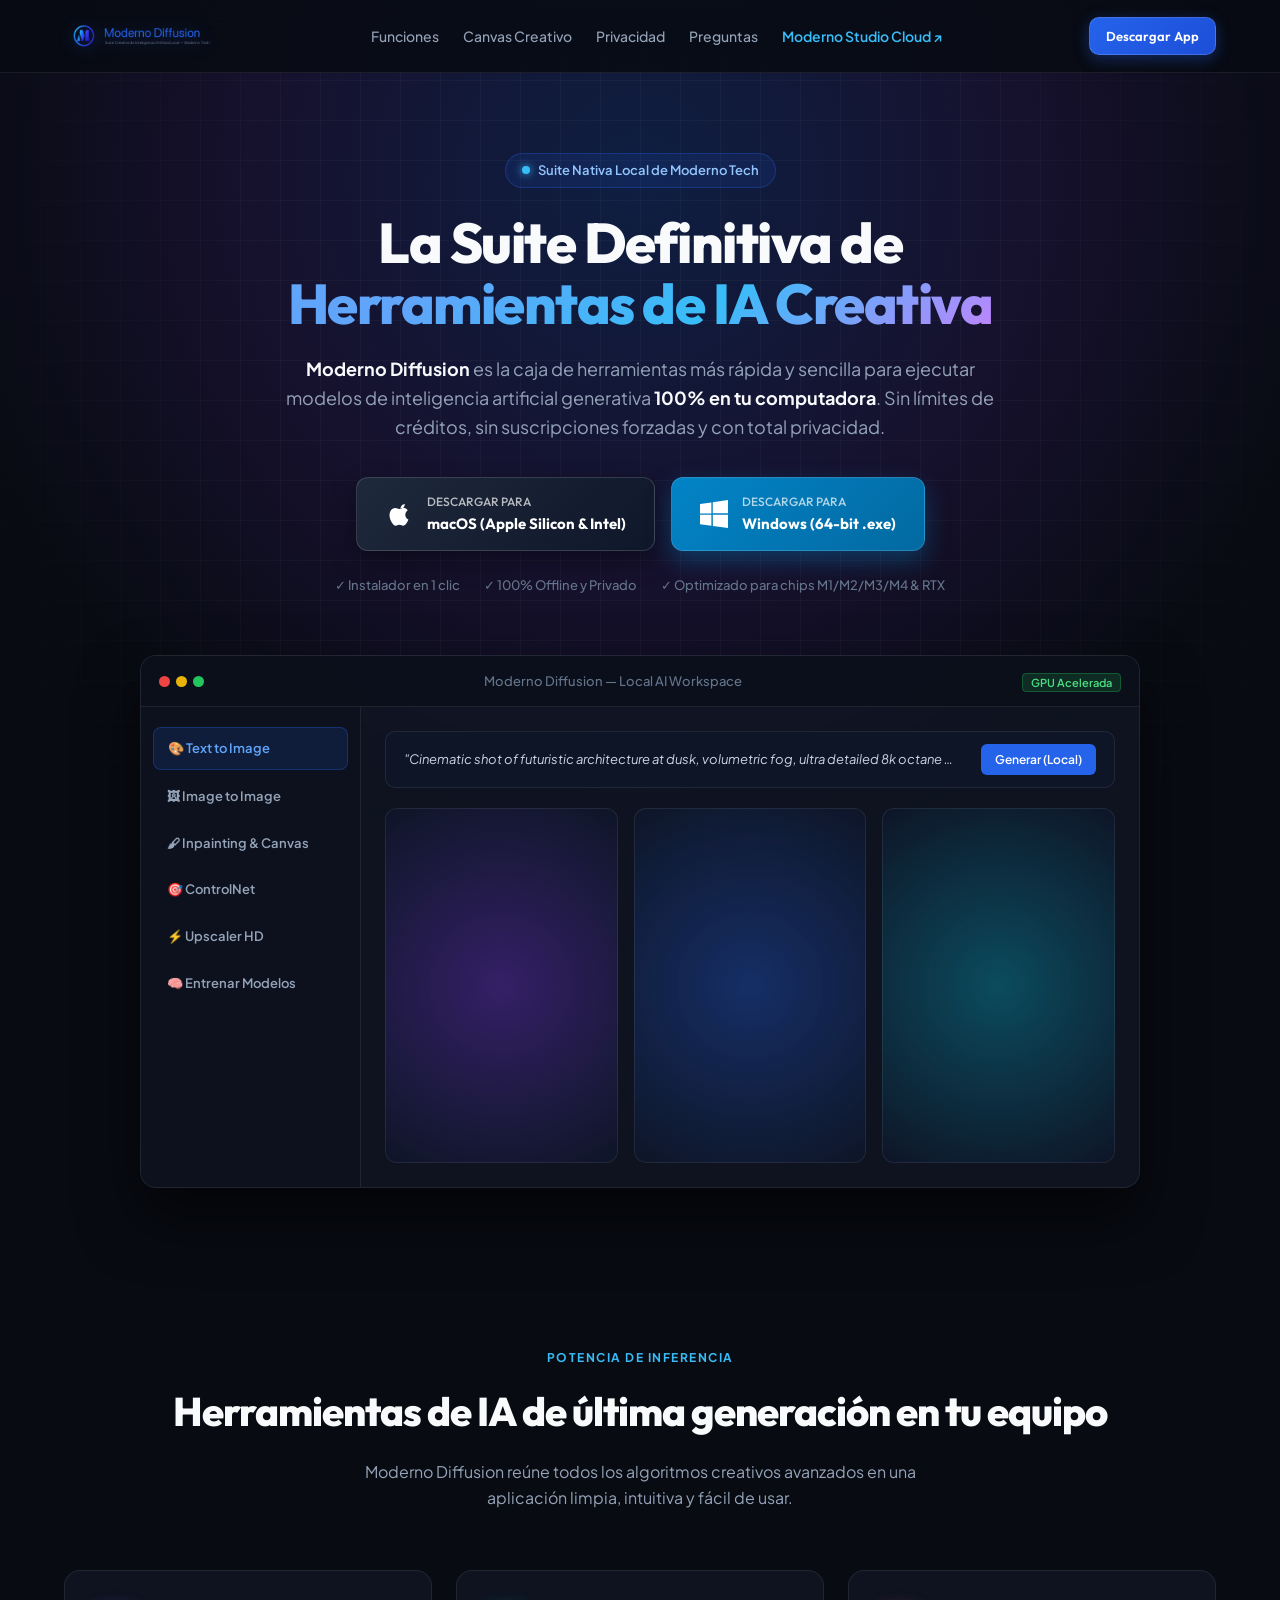
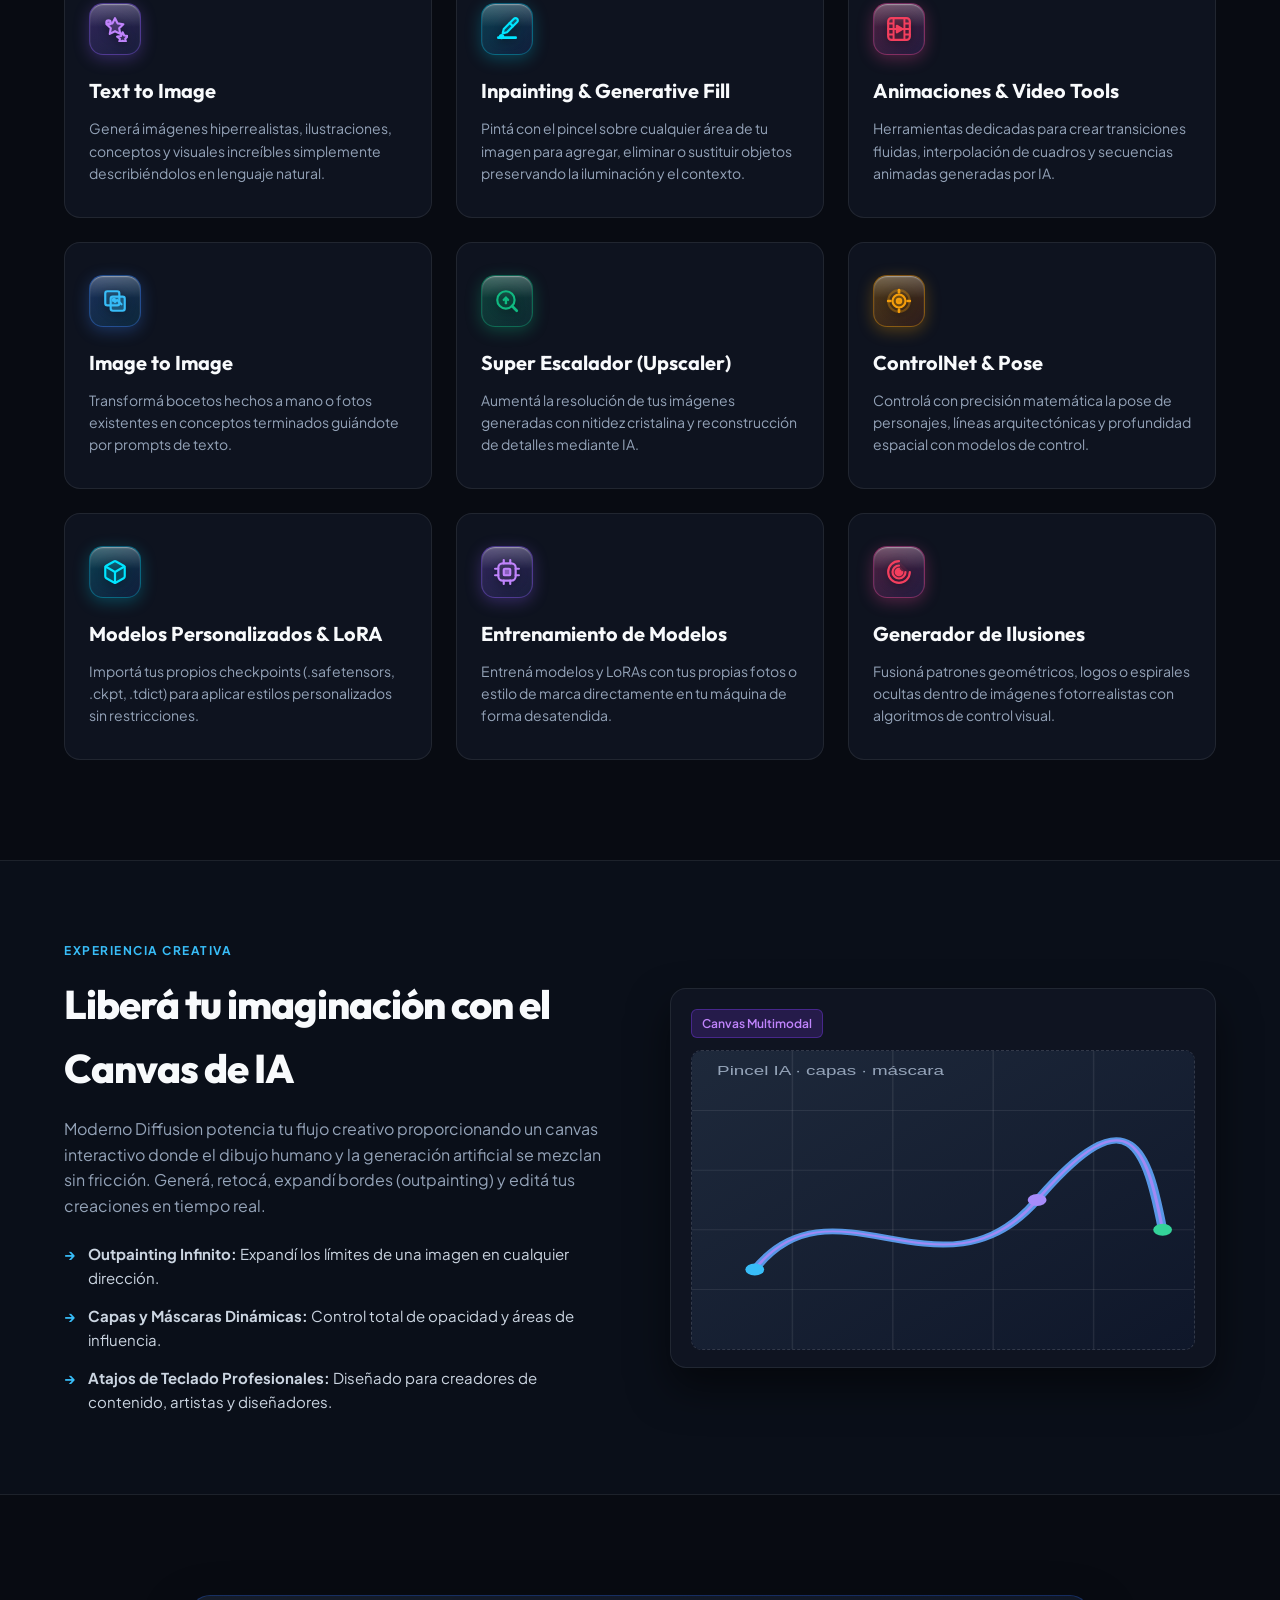
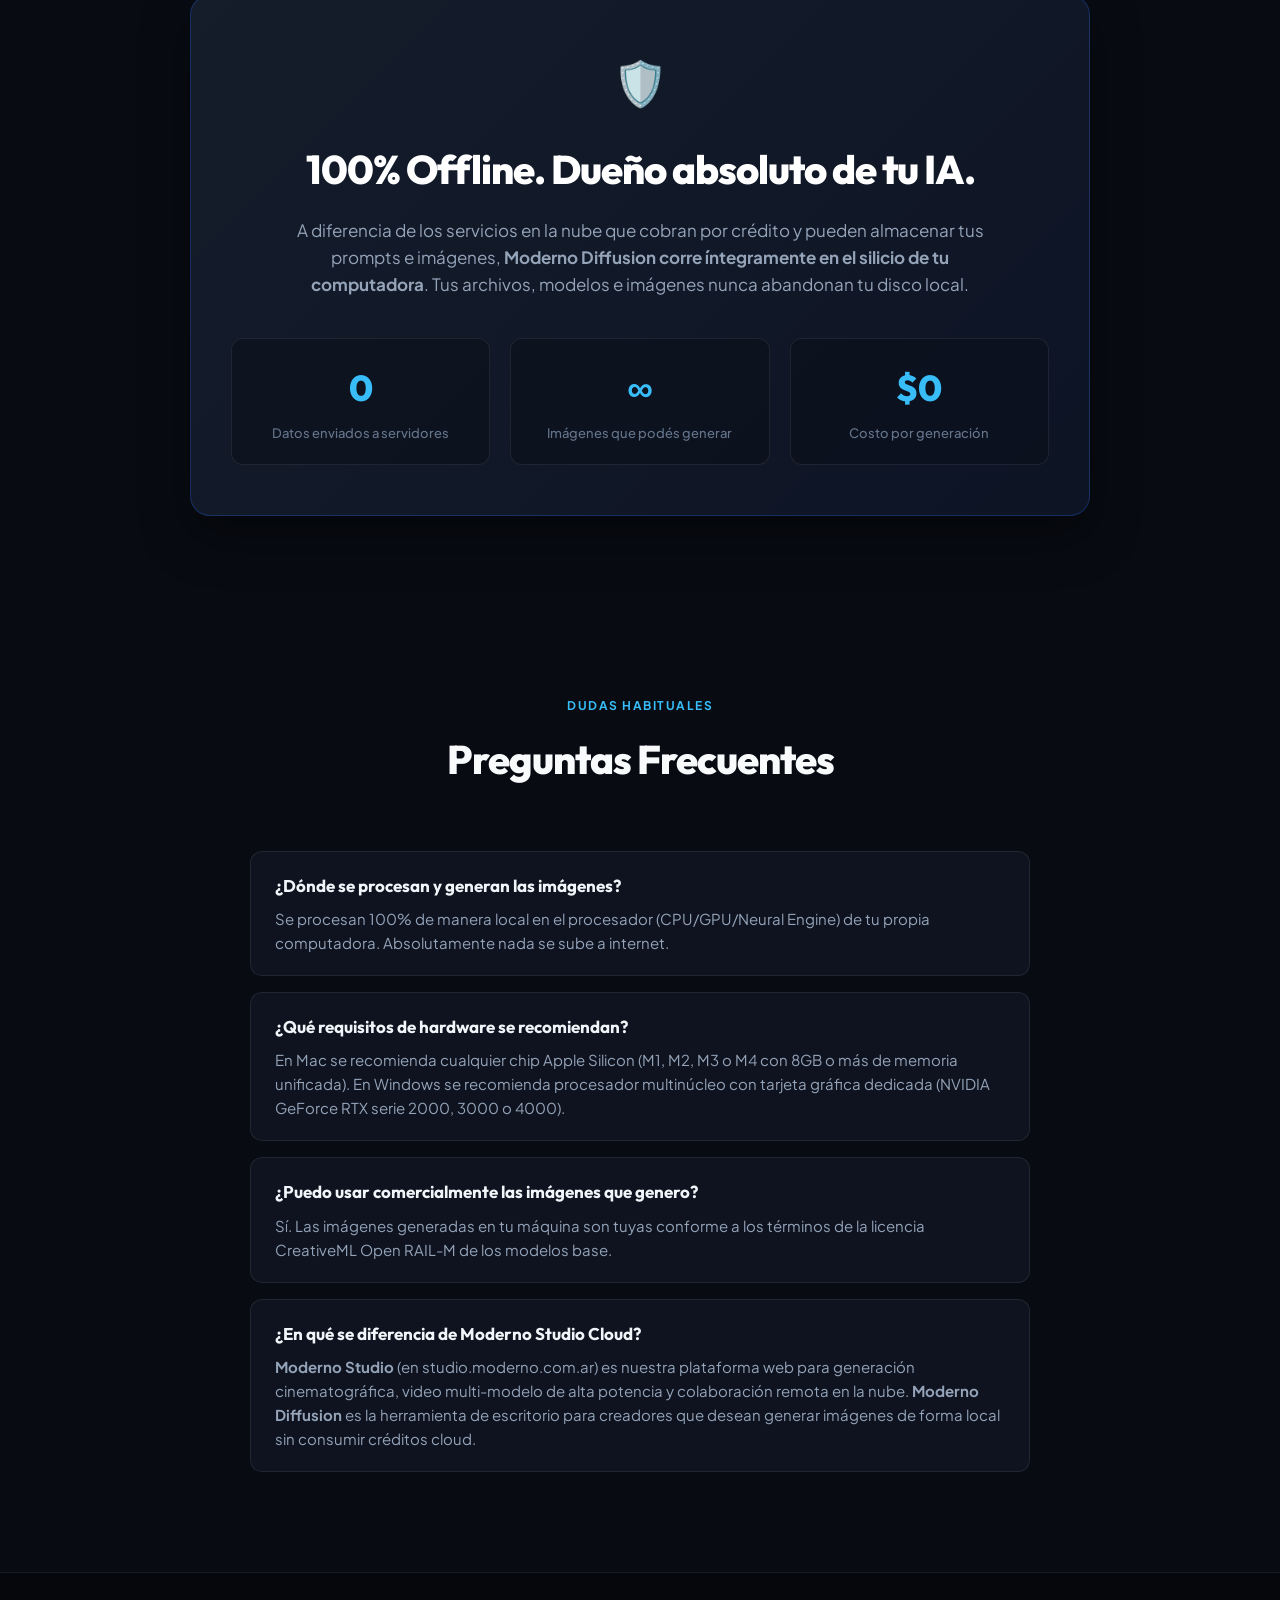
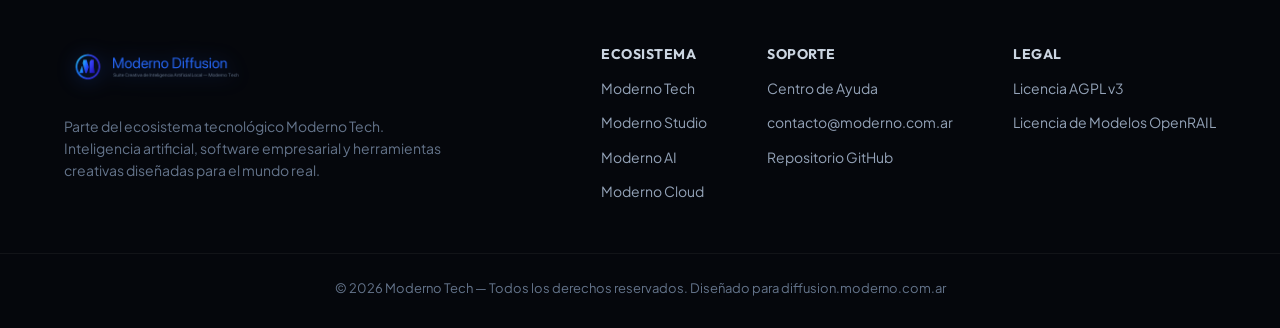
==== commit 3fd0fafb: "Replace empty canvas mockup with illustrated SVG canvas" ====
--- a/index.html
+++ b/index.html
@@ -286,7 +286,31 @@
       <div class="canvas-visual">
         <div class="canvas-mockup-frame">
           <div class="canvas-mockup-tag">Canvas Multimodal</div>
-          <div class="canvas-mockup-art"></div>
+          <svg class="canvas-mockup-art" viewBox="0 0 320 300" preserveAspectRatio="none" style="width:100%;height:300px;border-radius:10px;background:#0f172a;display:block;">
+            <defs>
+              <linearGradient id="canvasg" x1="0" y1="0" x2="1" y2="1">
+                <stop offset="0%" stop-color="#1e293b"/>
+                <stop offset="100%" stop-color="#0f172a"/>
+              </linearGradient>
+            </defs>
+            <rect width="320" height="300" fill="url(#canvasg)"/>
+            <g stroke="rgba(255,255,255,0.08)" stroke-width="1">
+              <line x1="0" y1="60" x2="320" y2="60"/>
+              <line x1="0" y1="120" x2="320" y2="120"/>
+              <line x1="0" y1="180" x2="320" y2="180"/>
+              <line x1="0" y1="240" x2="320" y2="240"/>
+              <line x1="64" y1="0" x2="64" y2="300"/>
+              <line x1="128" y1="0" x2="128" y2="300"/>
+              <line x1="192" y1="0" x2="192" y2="300"/>
+              <line x1="256" y1="0" x2="256" y2="300"/>
+            </g>
+            <path d="M40 220 C 90 120, 160 260, 220 150 S 290 100, 300 180" fill="none" stroke="#60a5fa" stroke-width="6" stroke-linecap="round" opacity="0.9"/>
+            <path d="M40 220 C 90 120, 160 260, 220 150 S 290 100, 300 180" fill="none" stroke="#c084fc" stroke-width="2" stroke-linecap="round" opacity="0.7"/>
+            <circle cx="40" cy="220" r="6" fill="#38bdf8"/>
+            <circle cx="220" cy="150" r="6" fill="#a78bfa"/>
+            <circle cx="300" cy="180" r="6" fill="#34d399"/>
+            <text x="16" y="24" fill="#94a3b8" font-size="12" font-family="sans-serif">Pincel IA · capas · máscara</text>
+          </svg>
         </div>
       </div>
     </div>
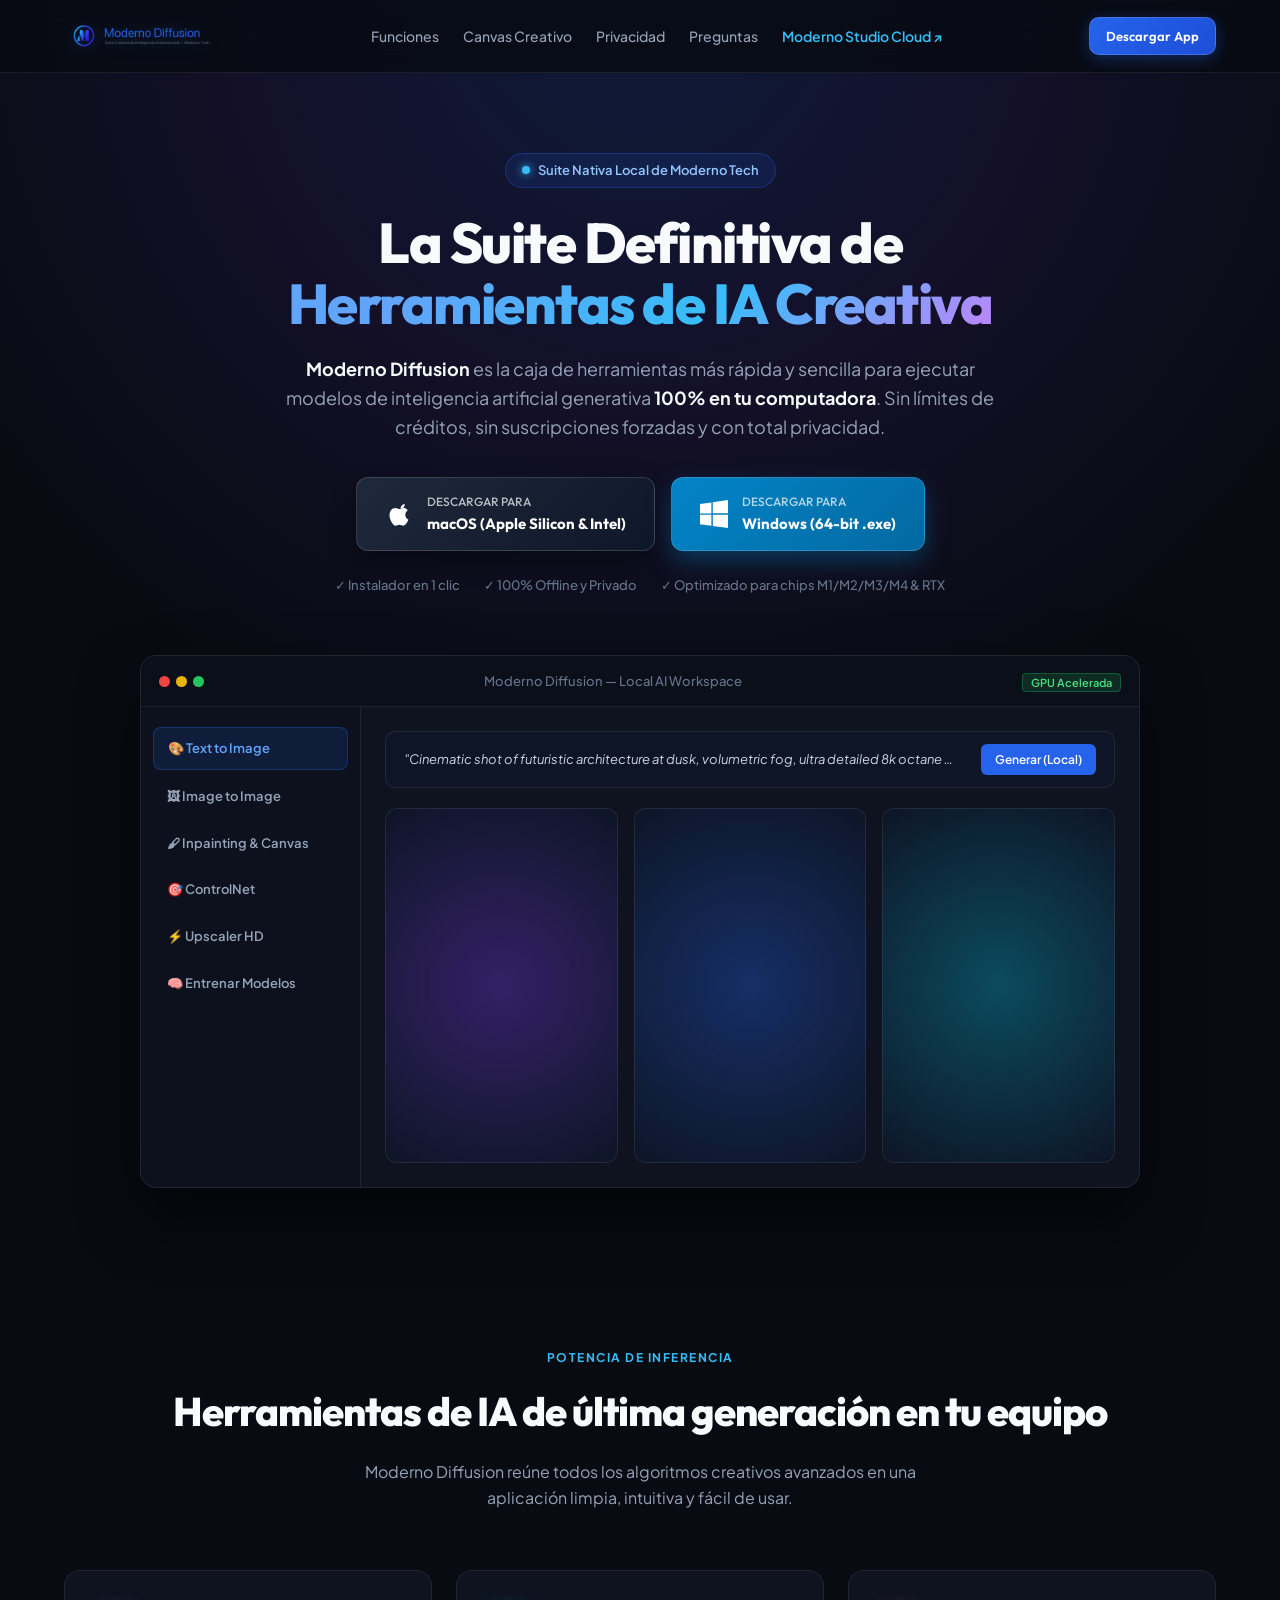
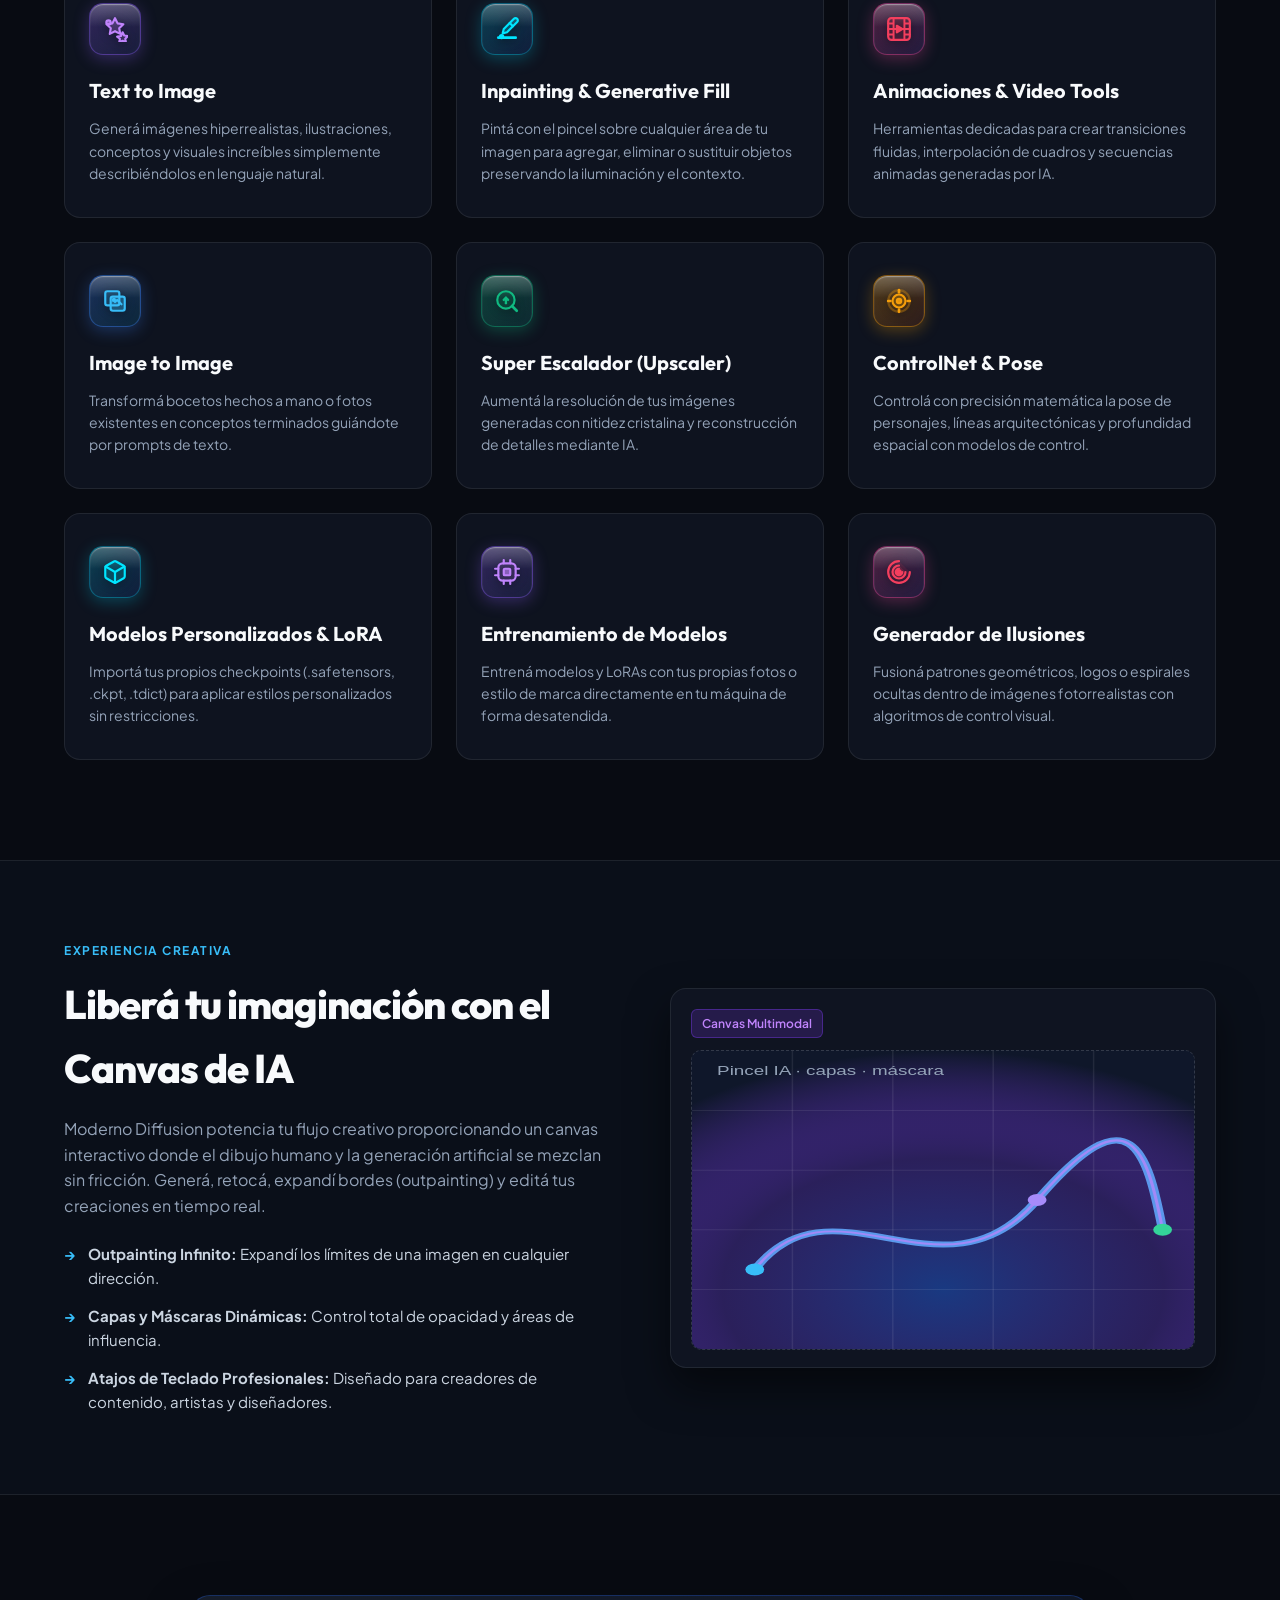
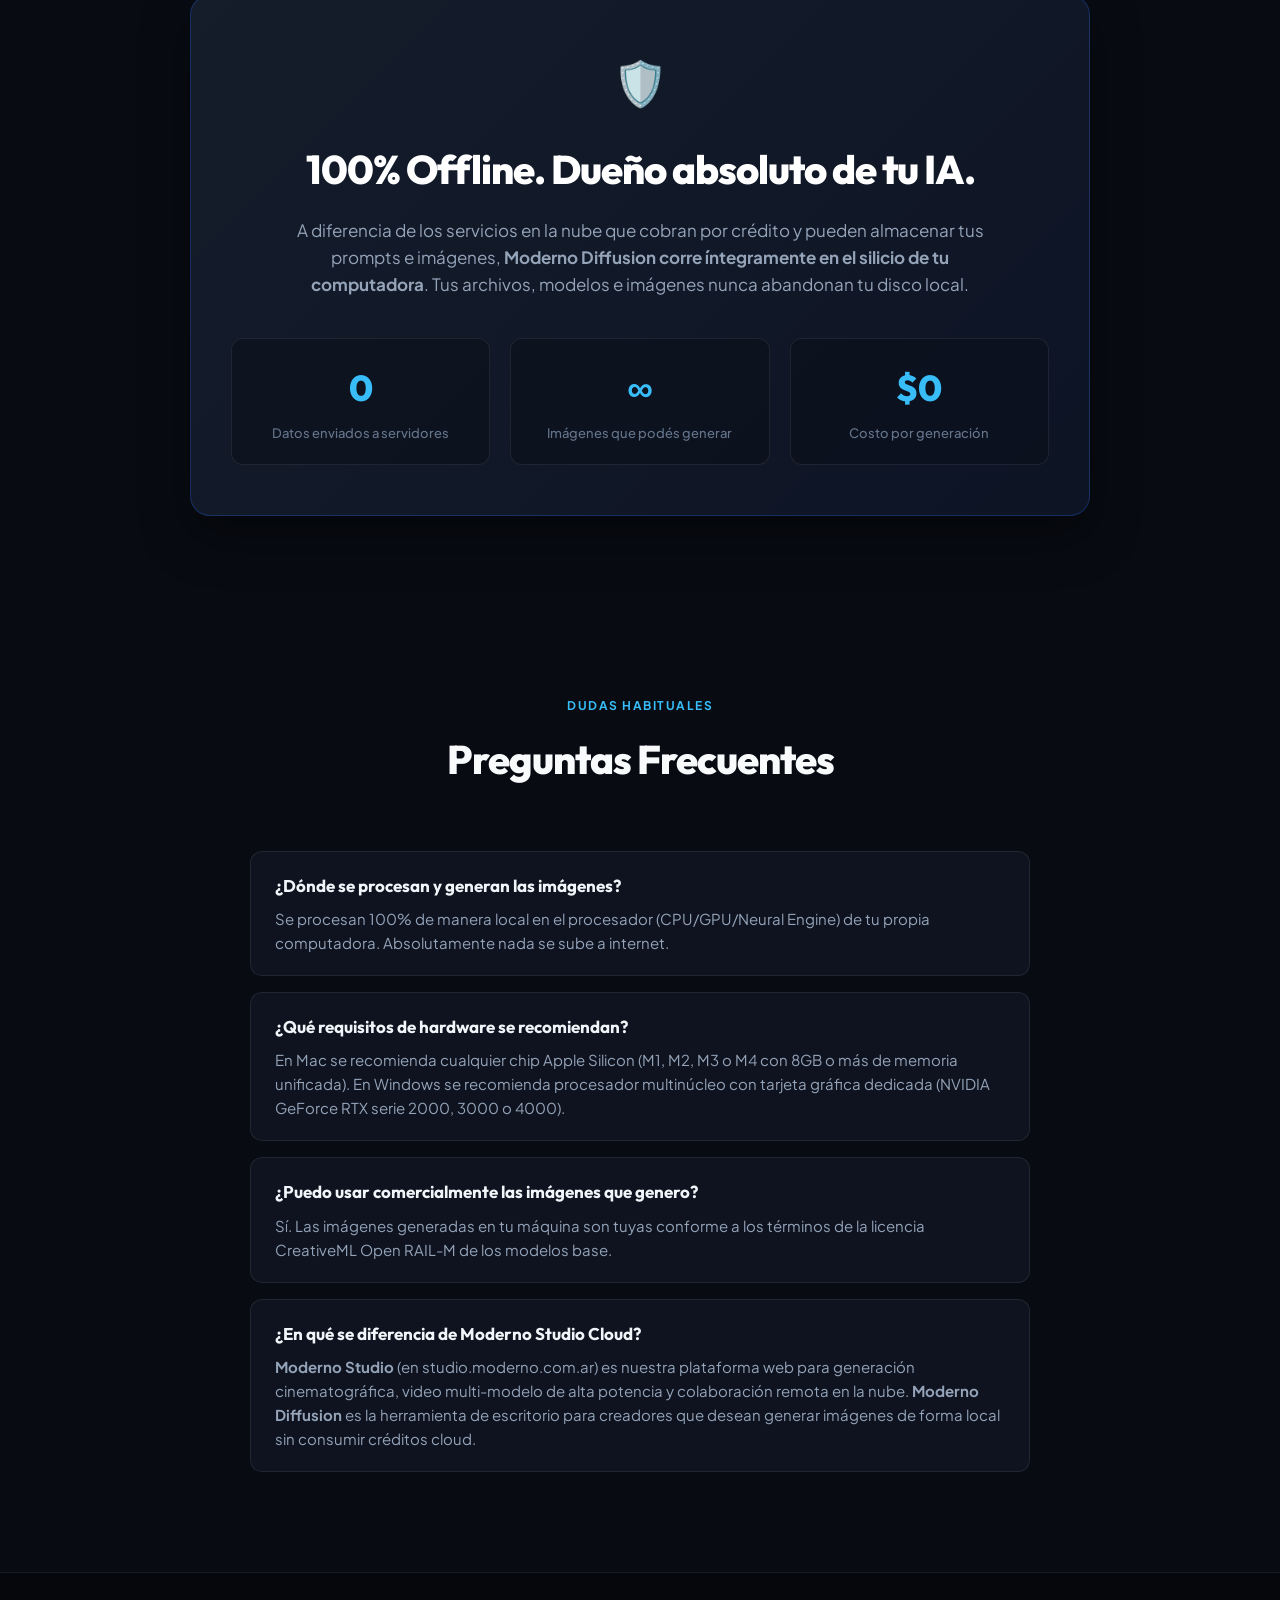
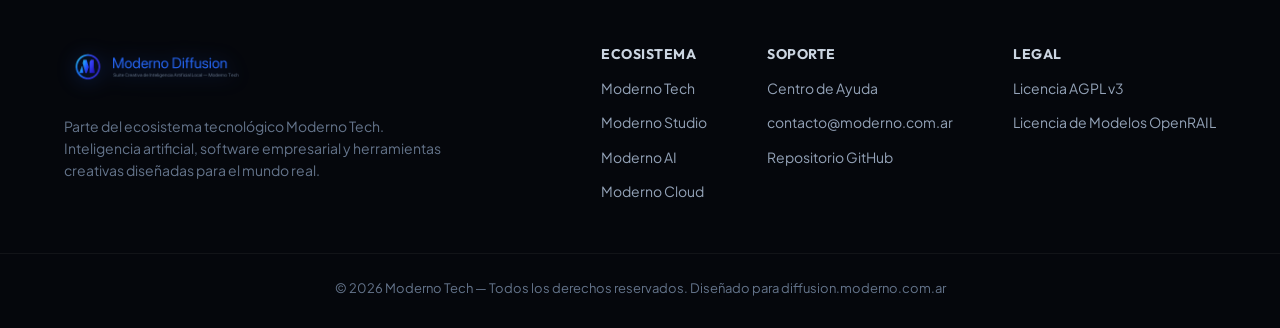
==== commit 7dce7b9f: "Restore blue gradient background in canvas mockup" ====
--- a/index.html
+++ b/index.html
@@ -288,10 +288,11 @@
           <div class="canvas-mockup-tag">Canvas Multimodal</div>
           <svg class="canvas-mockup-art" viewBox="0 0 320 300" preserveAspectRatio="none" style="width:100%;height:300px;border-radius:10px;background:#0f172a;display:block;">
             <defs>
-              <linearGradient id="canvasg" x1="0" y1="0" x2="1" y2="1">
-                <stop offset="0%" stop-color="#1e293b"/>
-                <stop offset="100%" stop-color="#0f172a"/>
-              </linearGradient>
+              <radialGradient id="canvasg" cx="50%" cy="80%" r="80%">
+                <stop offset="0%" stop-color="rgba(37, 99, 235, 0.45)"/>
+                <stop offset="55%" stop-color="rgba(124, 58, 237, 0.25)"/>
+                <stop offset="100%" stop-color="rgba(15, 23, 42, 0.95)"/>
+              </radialGradient>
             </defs>
             <rect width="320" height="300" fill="url(#canvasg)"/>
             <g stroke="rgba(255,255,255,0.08)" stroke-width="1">
--- a/style.css
+++ b/style.css
@@ -40,24 +40,13 @@
   transform: translateX(-50%);
   width: 1400px;
   height: 900px;
-  background: radial-gradient(circle at 50% 20%, rgba(37, 99, 235, 0.22) 0%, rgba(124, 58, 237, 0.12) 40%, transparent 70%);
+  background: radial-gradient(circle at 50% 0%, rgba(37, 99, 235, 0.18) 0%, rgba(124, 58, 237, 0.10) 35%, transparent 70%);
   pointer-events: none;
   z-index: 0;
 }
 
 .bg-grid-pattern {
-  position: absolute;
-  top: 0;
-  left: 0;
-  width: 100%;
-  height: 1200px;
-  background-image: 
-    linear-gradient(rgba(255, 255, 255, 0.03) 1px, transparent 1px),
-    linear-gradient(90deg, rgba(255, 255, 255, 0.03) 1px, transparent 1px);
-  background-size: 40px 40px;
-  mask-image: radial-gradient(ellipse at 50% 30%, black 40%, transparent 80%);
-  pointer-events: none;
-  z-index: 0;
+  display: none;
 }
 
 .container {
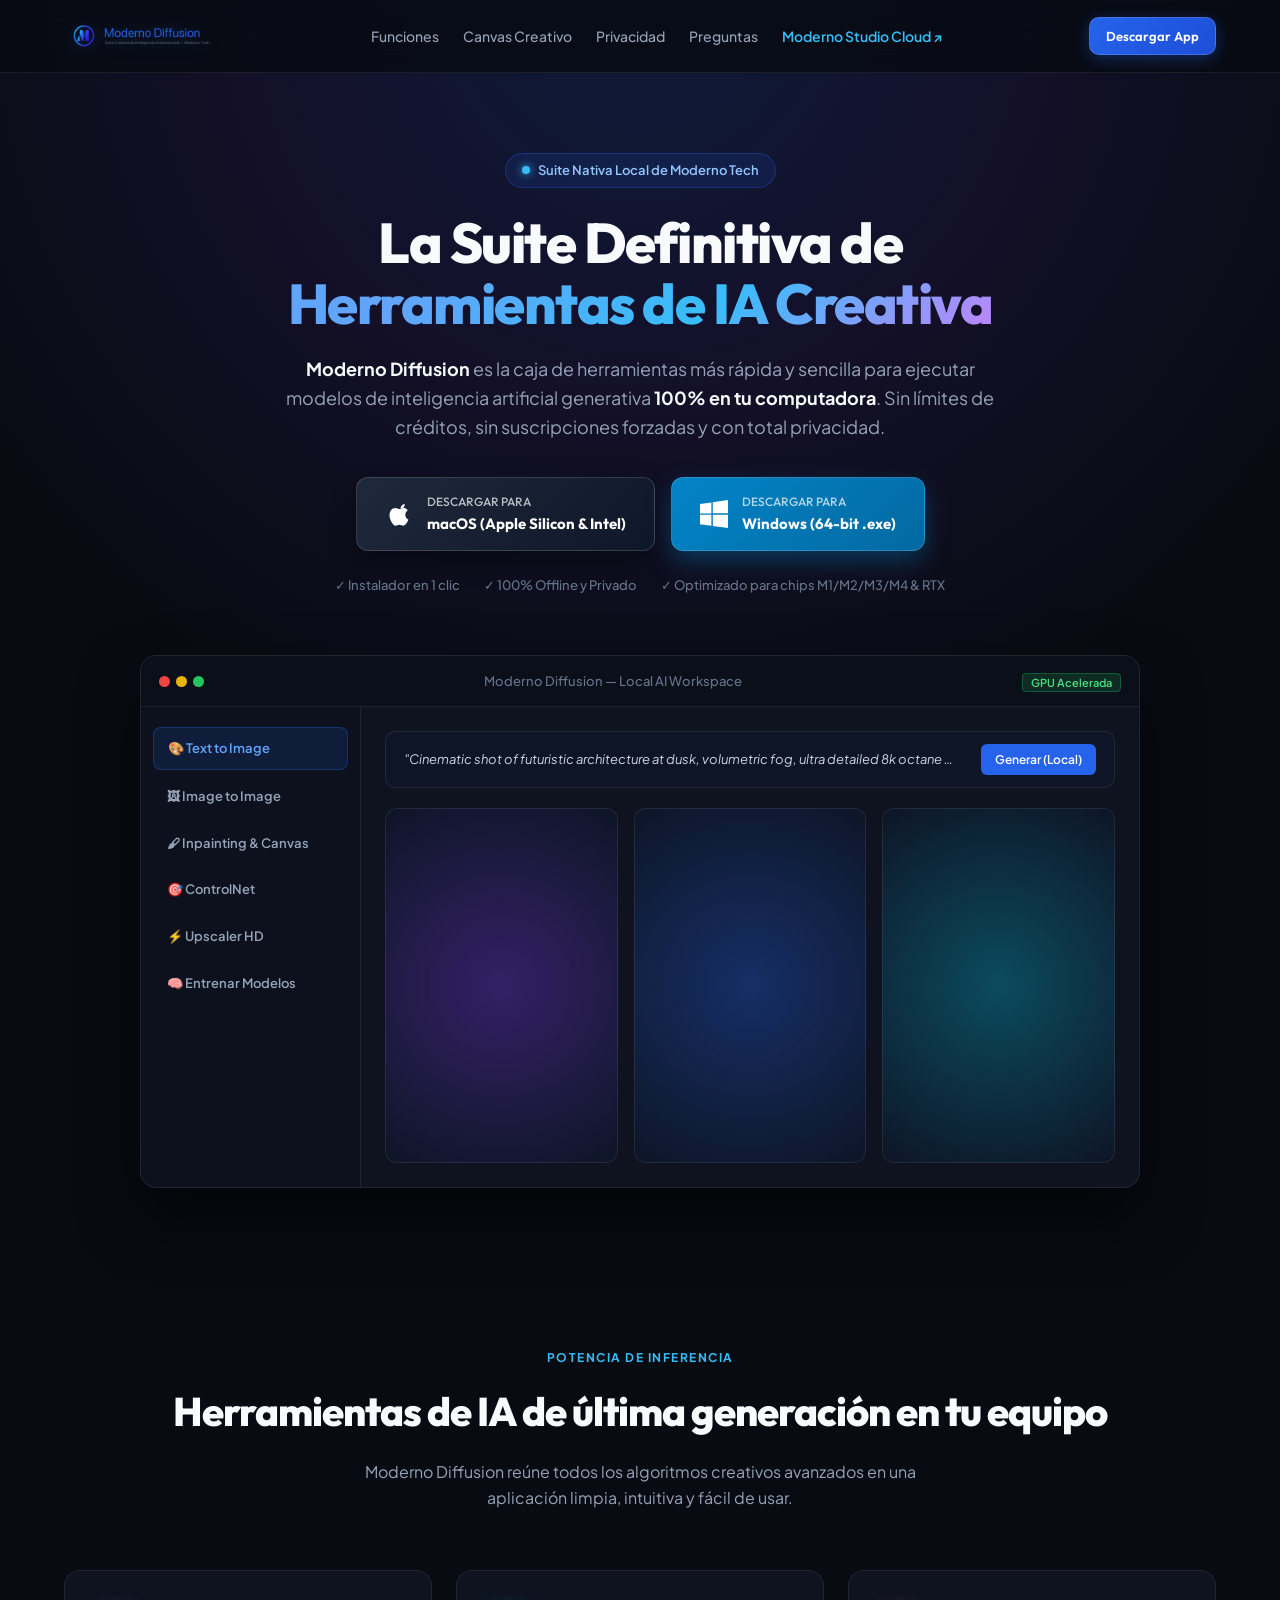
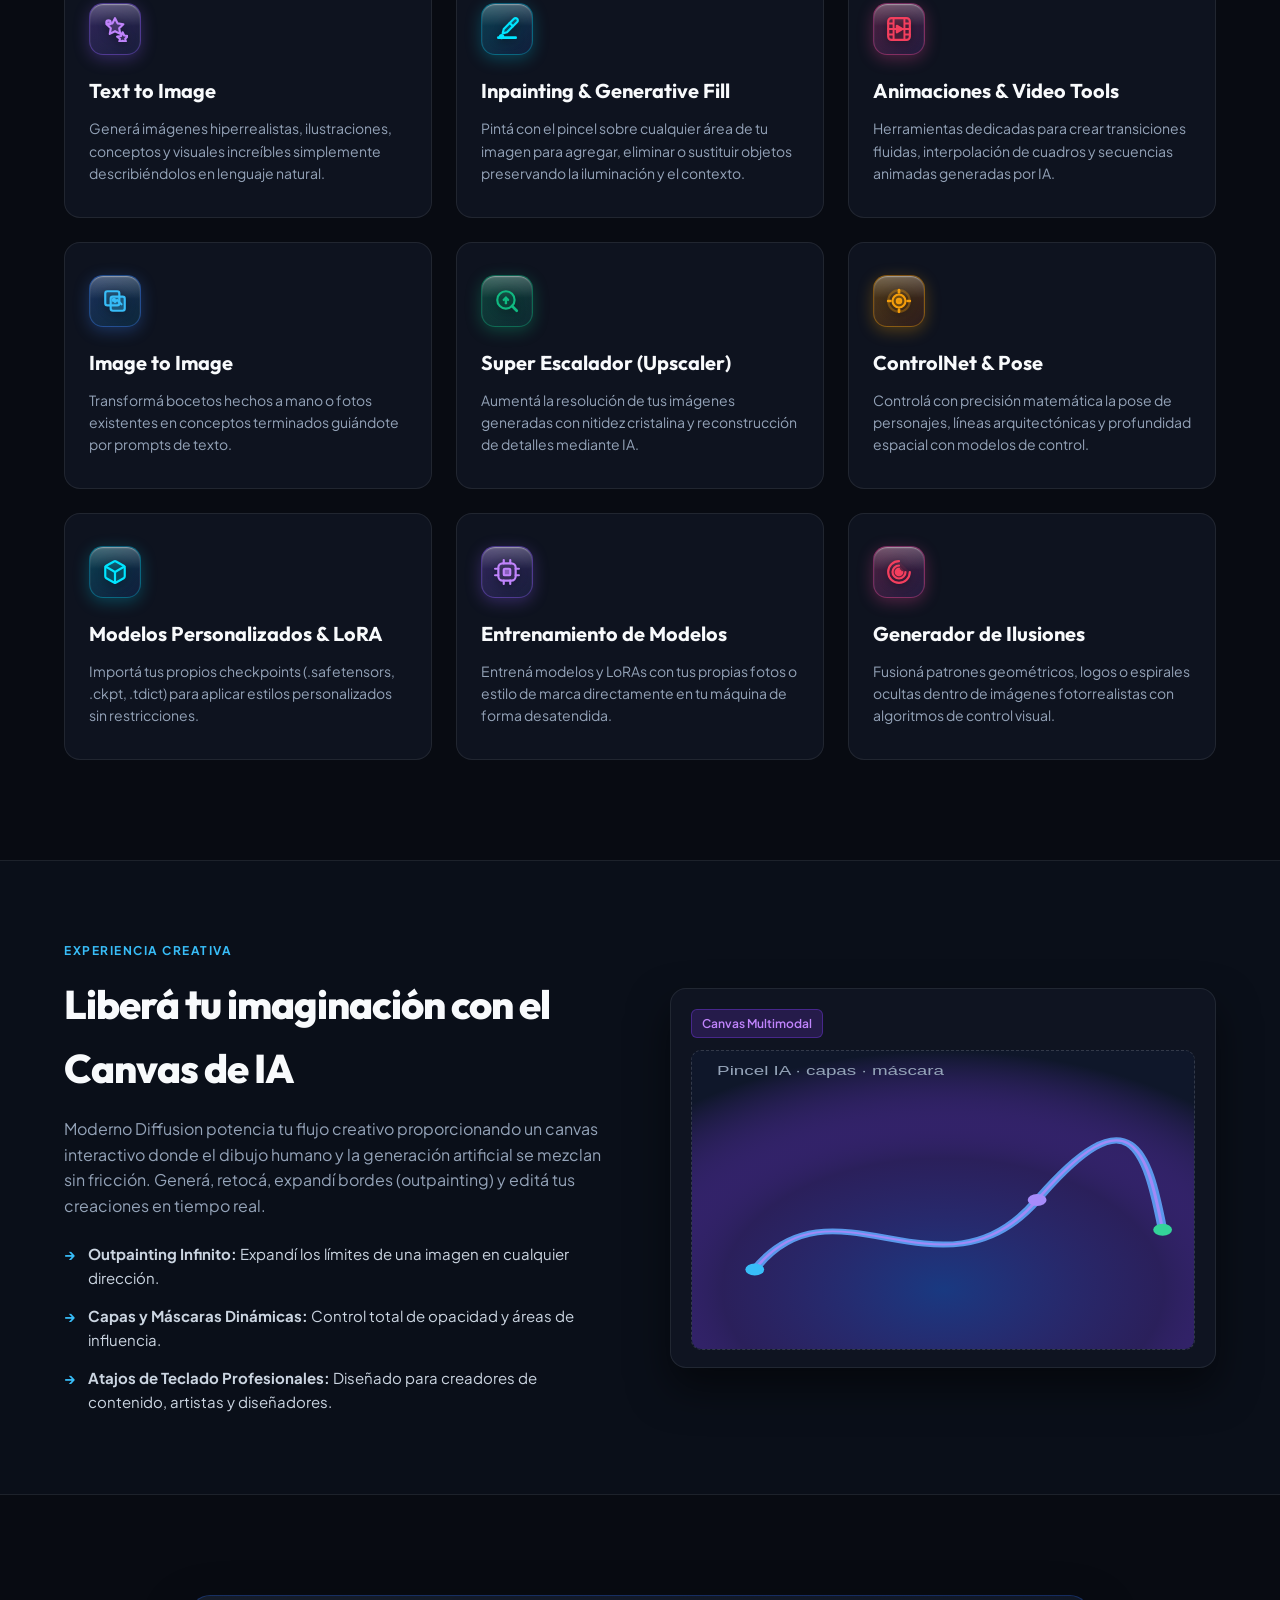
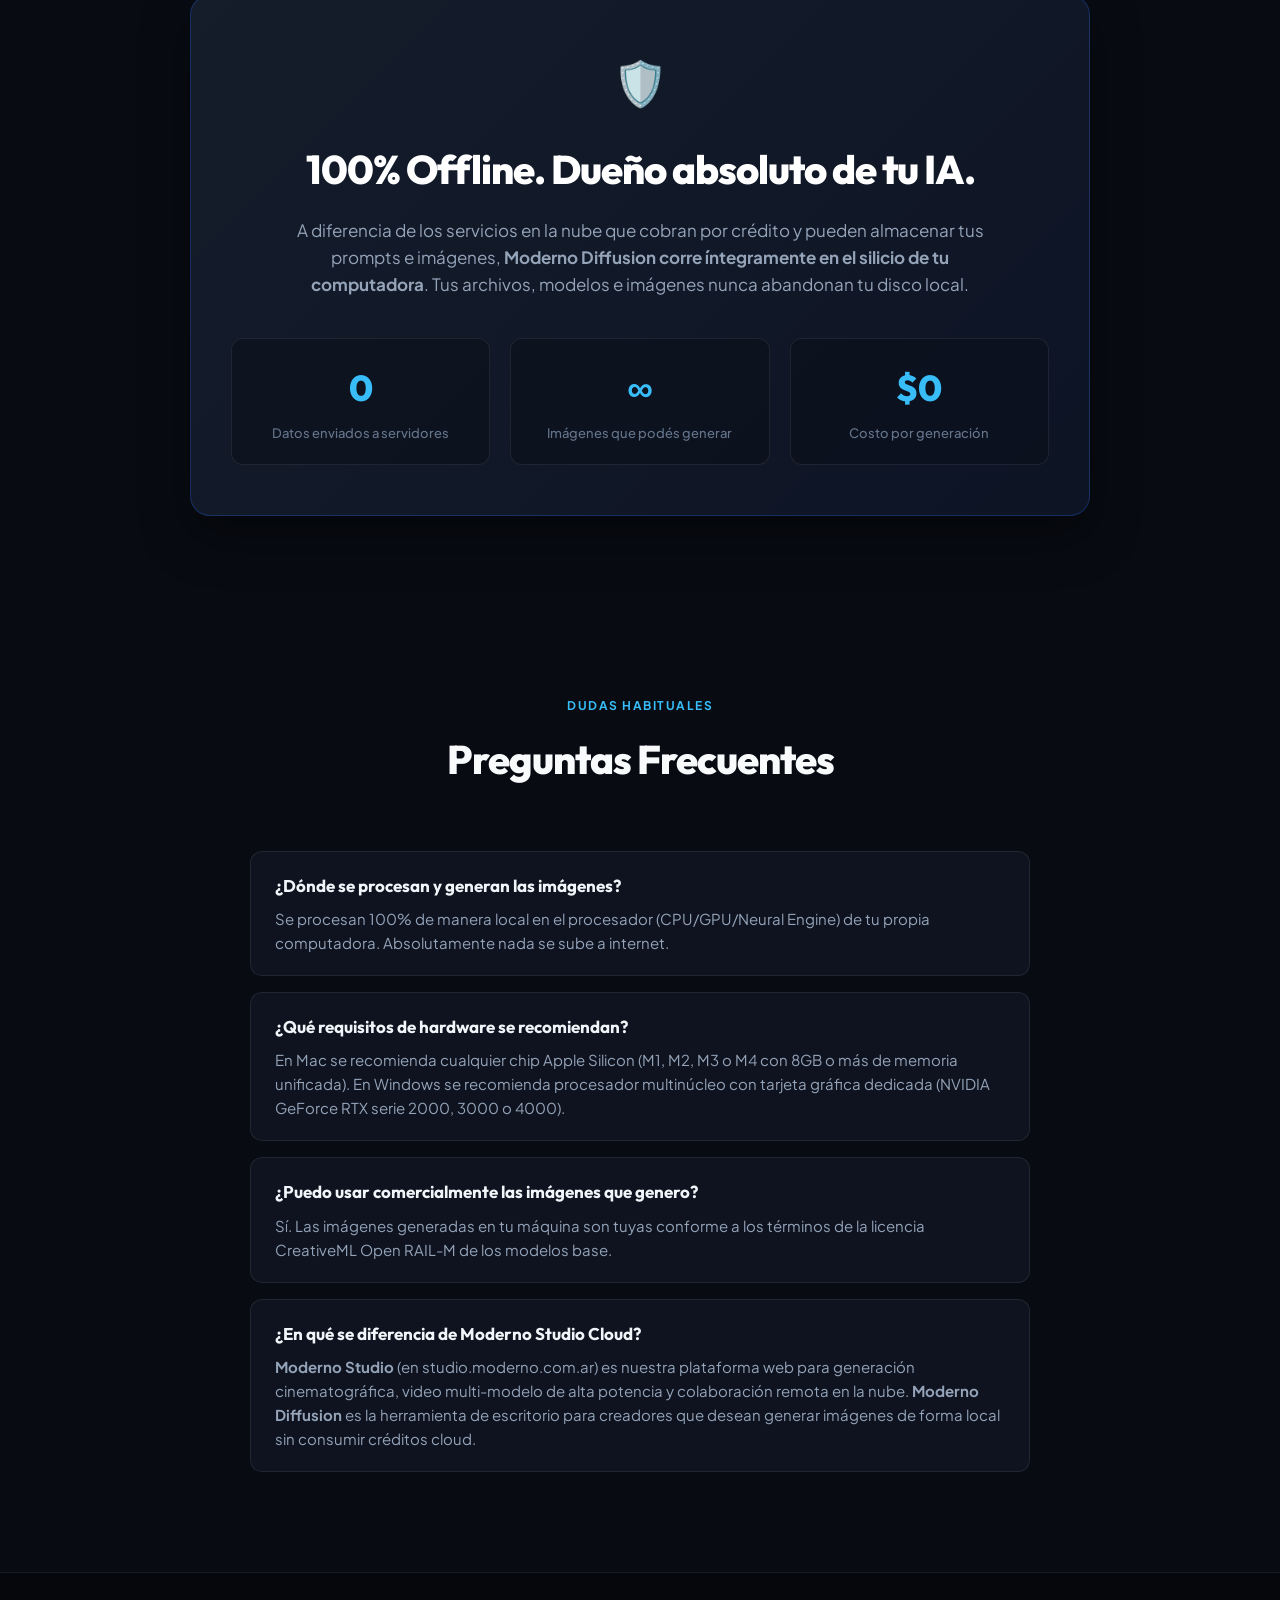
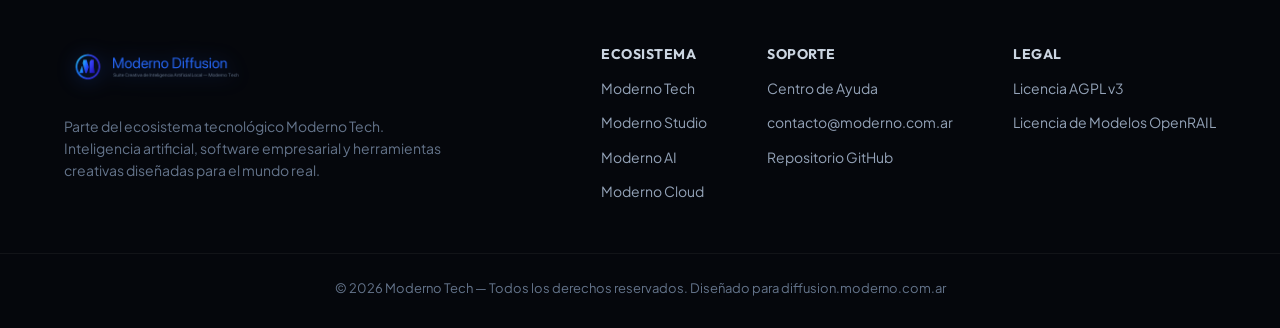
==== commit 99e3a621: "Remove grid lines from canvas mockup" ====
--- a/index.html
+++ b/index.html
@@ -295,16 +295,6 @@
               </radialGradient>
             </defs>
             <rect width="320" height="300" fill="url(#canvasg)"/>
-            <g stroke="rgba(255,255,255,0.08)" stroke-width="1">
-              <line x1="0" y1="60" x2="320" y2="60"/>
-              <line x1="0" y1="120" x2="320" y2="120"/>
-              <line x1="0" y1="180" x2="320" y2="180"/>
-              <line x1="0" y1="240" x2="320" y2="240"/>
-              <line x1="64" y1="0" x2="64" y2="300"/>
-              <line x1="128" y1="0" x2="128" y2="300"/>
-              <line x1="192" y1="0" x2="192" y2="300"/>
-              <line x1="256" y1="0" x2="256" y2="300"/>
-            </g>
             <path d="M40 220 C 90 120, 160 260, 220 150 S 290 100, 300 180" fill="none" stroke="#60a5fa" stroke-width="6" stroke-linecap="round" opacity="0.9"/>
             <path d="M40 220 C 90 120, 160 260, 220 150 S 290 100, 300 180" fill="none" stroke="#c084fc" stroke-width="2" stroke-linecap="round" opacity="0.7"/>
             <circle cx="40" cy="220" r="6" fill="#38bdf8"/>
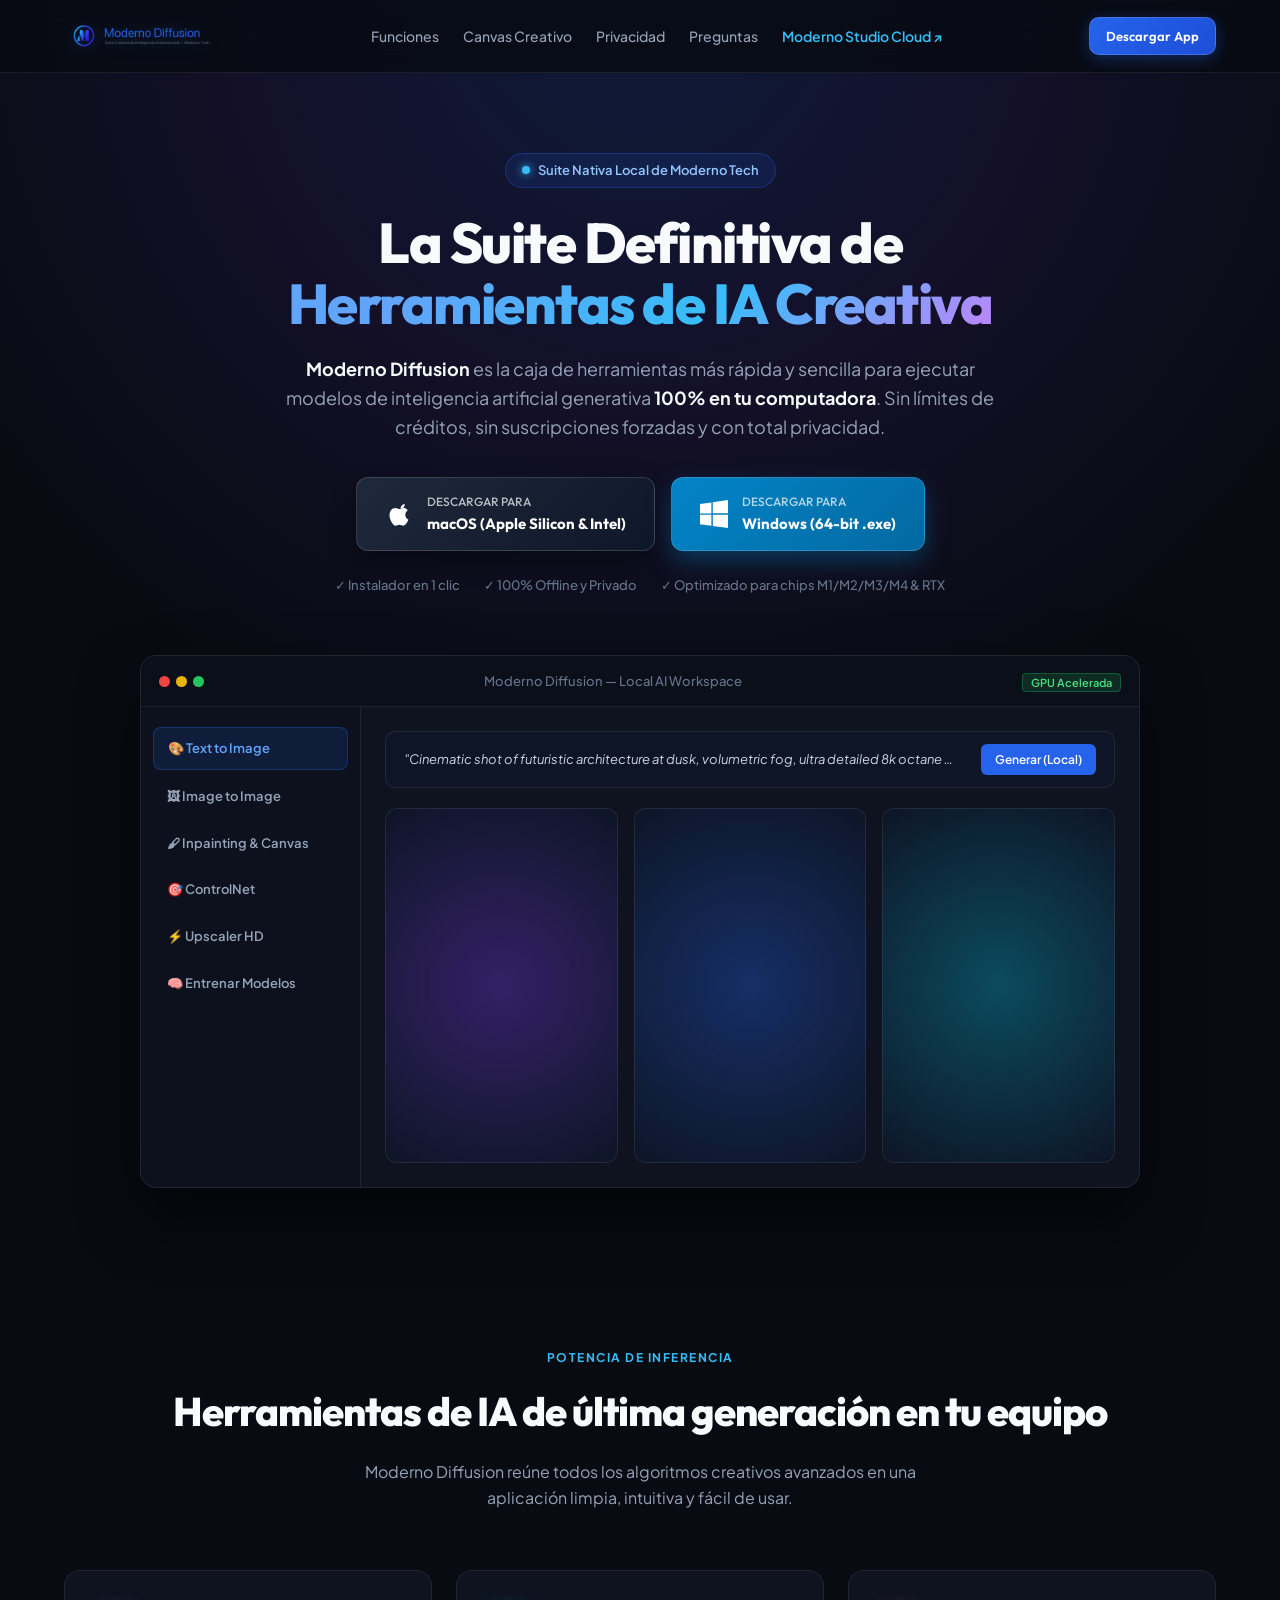
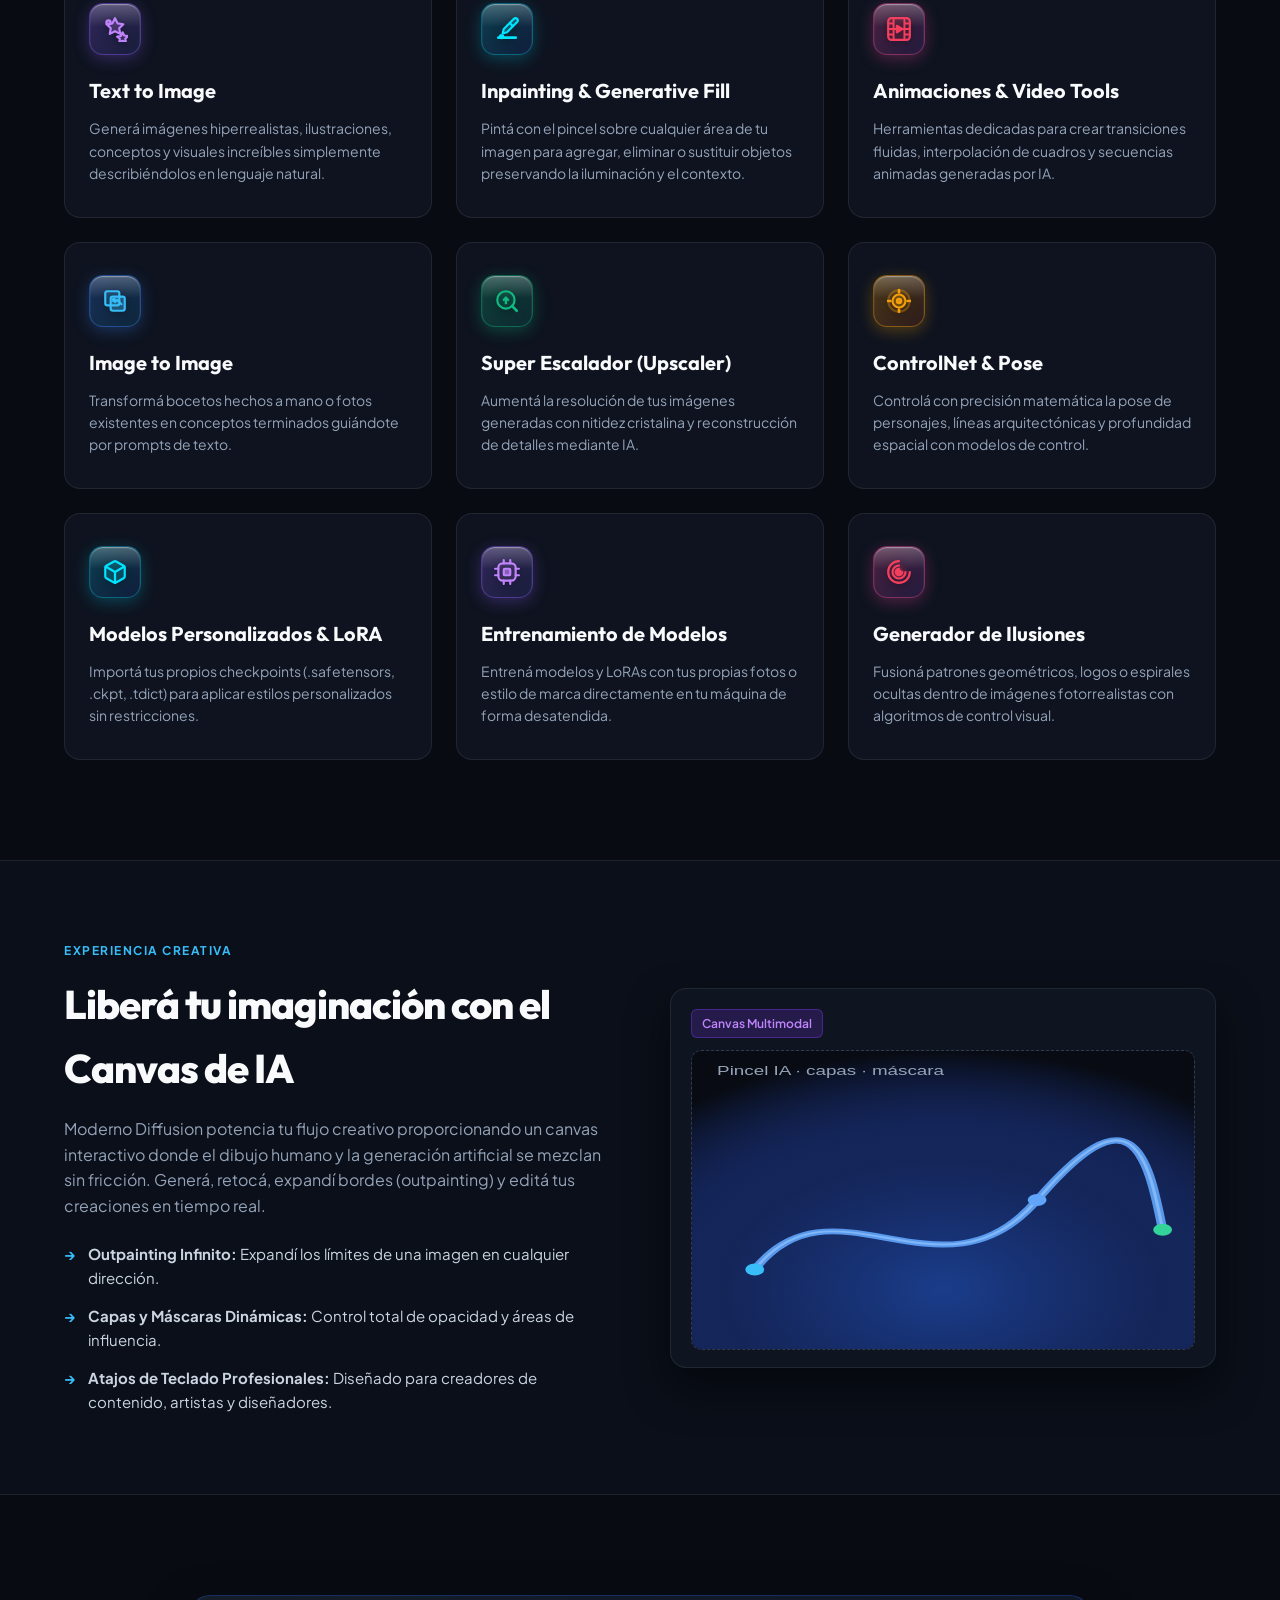
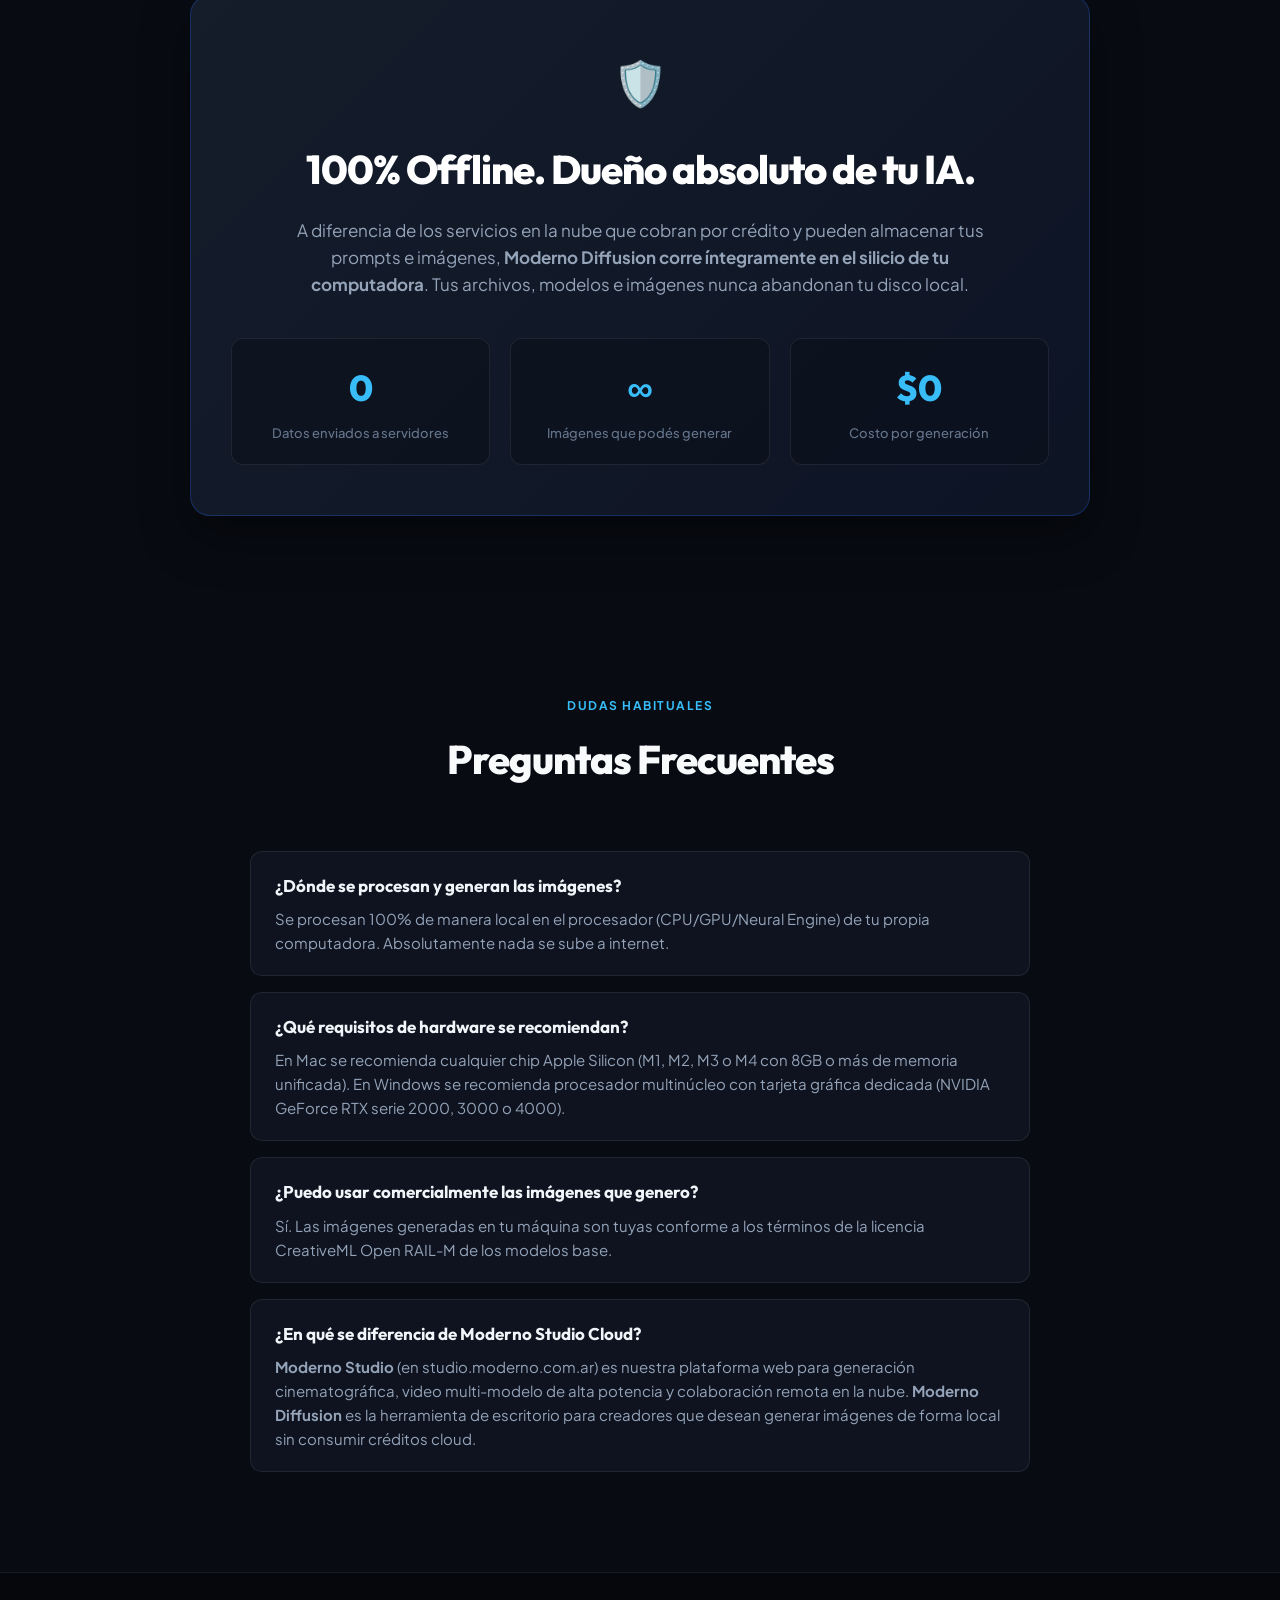
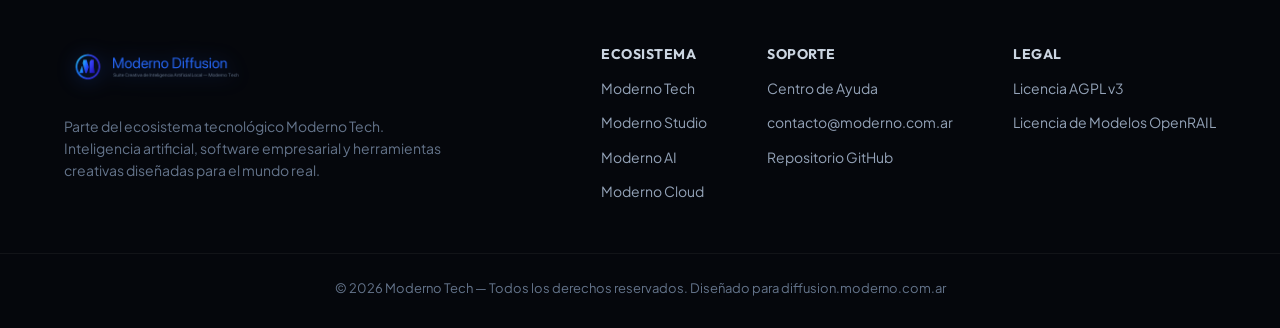
==== commit 219fcedd: "Make canvas mockup dark blue gradient instead of purple" ====
--- a/index.html
+++ b/index.html
@@ -289,16 +289,16 @@
           <svg class="canvas-mockup-art" viewBox="0 0 320 300" preserveAspectRatio="none" style="width:100%;height:300px;border-radius:10px;background:#0f172a;display:block;">
             <defs>
               <radialGradient id="canvasg" cx="50%" cy="80%" r="80%">
-                <stop offset="0%" stop-color="rgba(37, 99, 235, 0.45)"/>
-                <stop offset="55%" stop-color="rgba(124, 58, 237, 0.25)"/>
-                <stop offset="100%" stop-color="rgba(15, 23, 42, 0.95)"/>
+                <stop offset="0%" stop-color="rgba(37, 99, 235, 0.5)"/>
+                <stop offset="55%" stop-color="rgba(30, 64, 175, 0.35)"/>
+                <stop offset="100%" stop-color="rgba(8, 11, 18, 0.98)"/>
               </radialGradient>
             </defs>
             <rect width="320" height="300" fill="url(#canvasg)"/>
             <path d="M40 220 C 90 120, 160 260, 220 150 S 290 100, 300 180" fill="none" stroke="#60a5fa" stroke-width="6" stroke-linecap="round" opacity="0.9"/>
-            <path d="M40 220 C 90 120, 160 260, 220 150 S 290 100, 300 180" fill="none" stroke="#c084fc" stroke-width="2" stroke-linecap="round" opacity="0.7"/>
+            <path d="M40 220 C 90 120, 160 260, 220 150 S 290 100, 300 180" fill="none" stroke="#93c5fd" stroke-width="2" stroke-linecap="round" opacity="0.7"/>
             <circle cx="40" cy="220" r="6" fill="#38bdf8"/>
-            <circle cx="220" cy="150" r="6" fill="#a78bfa"/>
+            <circle cx="220" cy="150" r="6" fill="#60a5fa"/>
             <circle cx="300" cy="180" r="6" fill="#34d399"/>
             <text x="16" y="24" fill="#94a3b8" font-size="12" font-family="sans-serif">Pincel IA · capas · máscara</text>
           </svg>
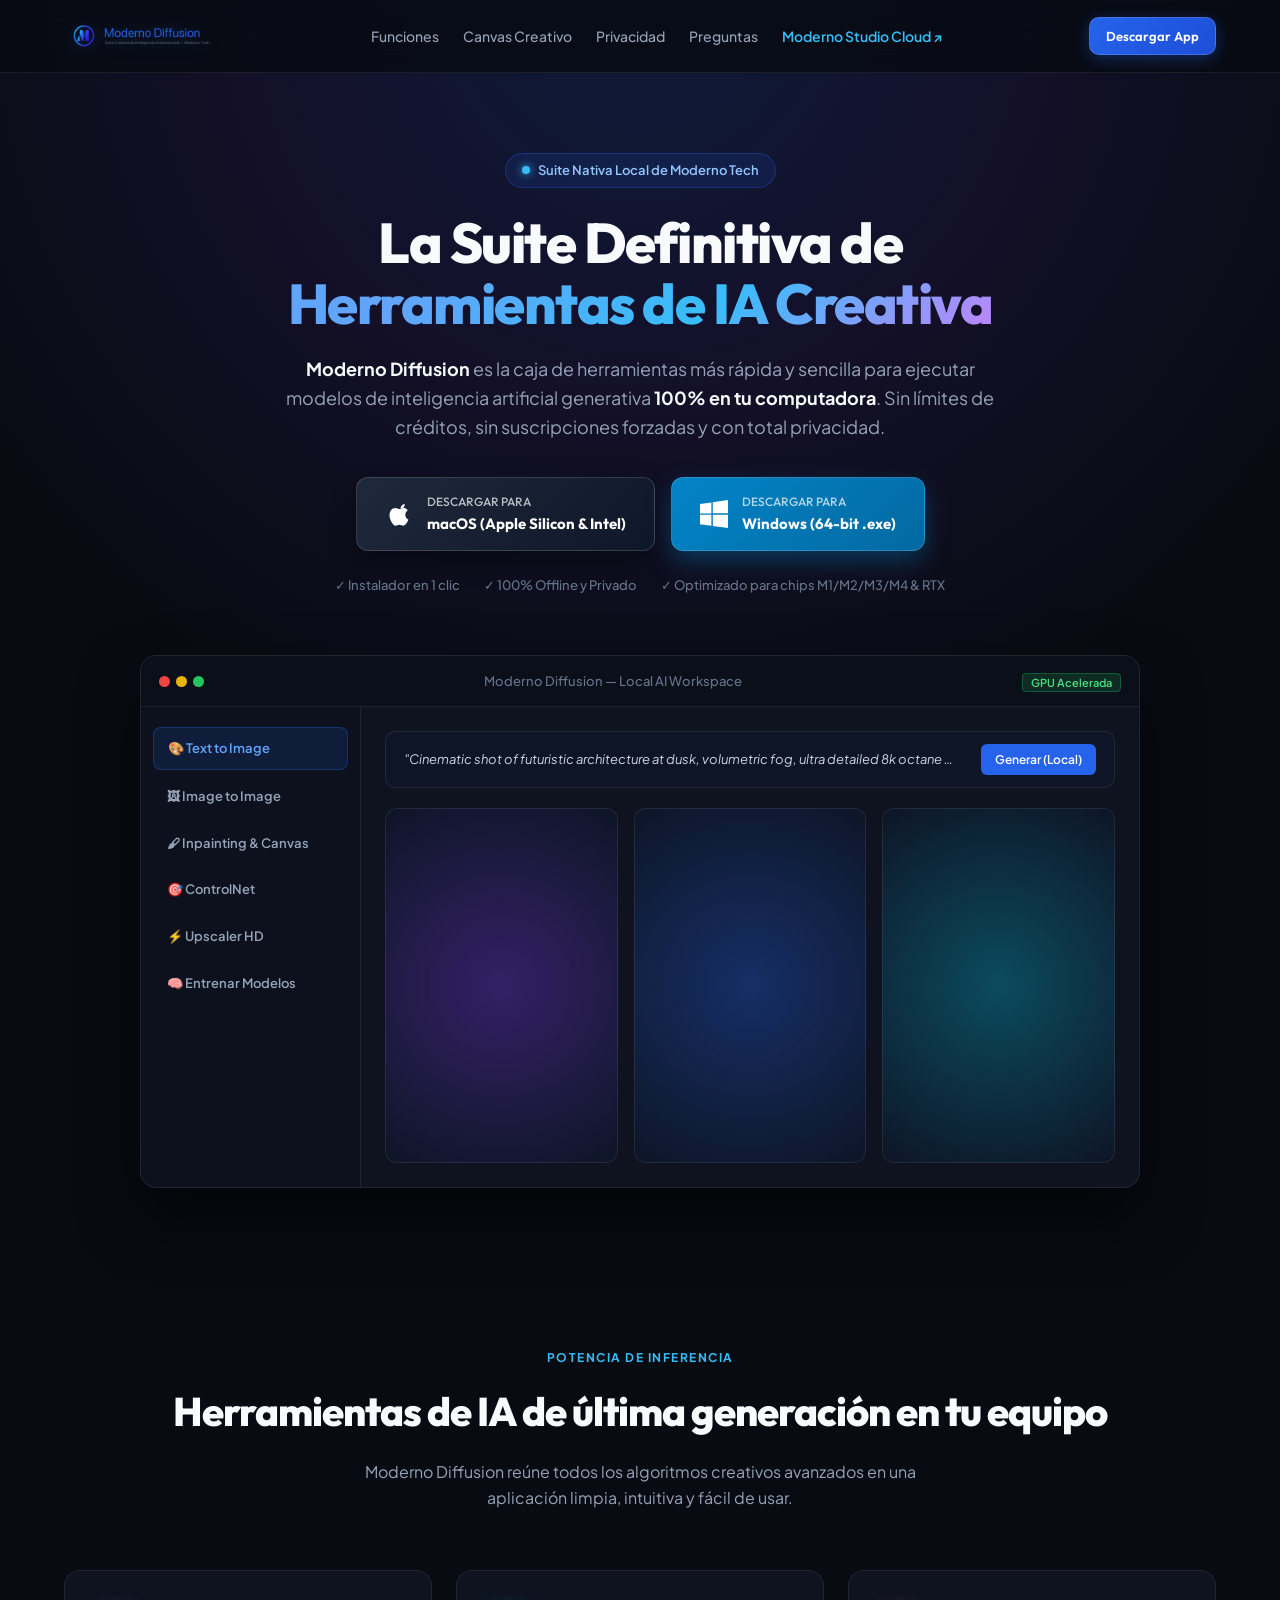
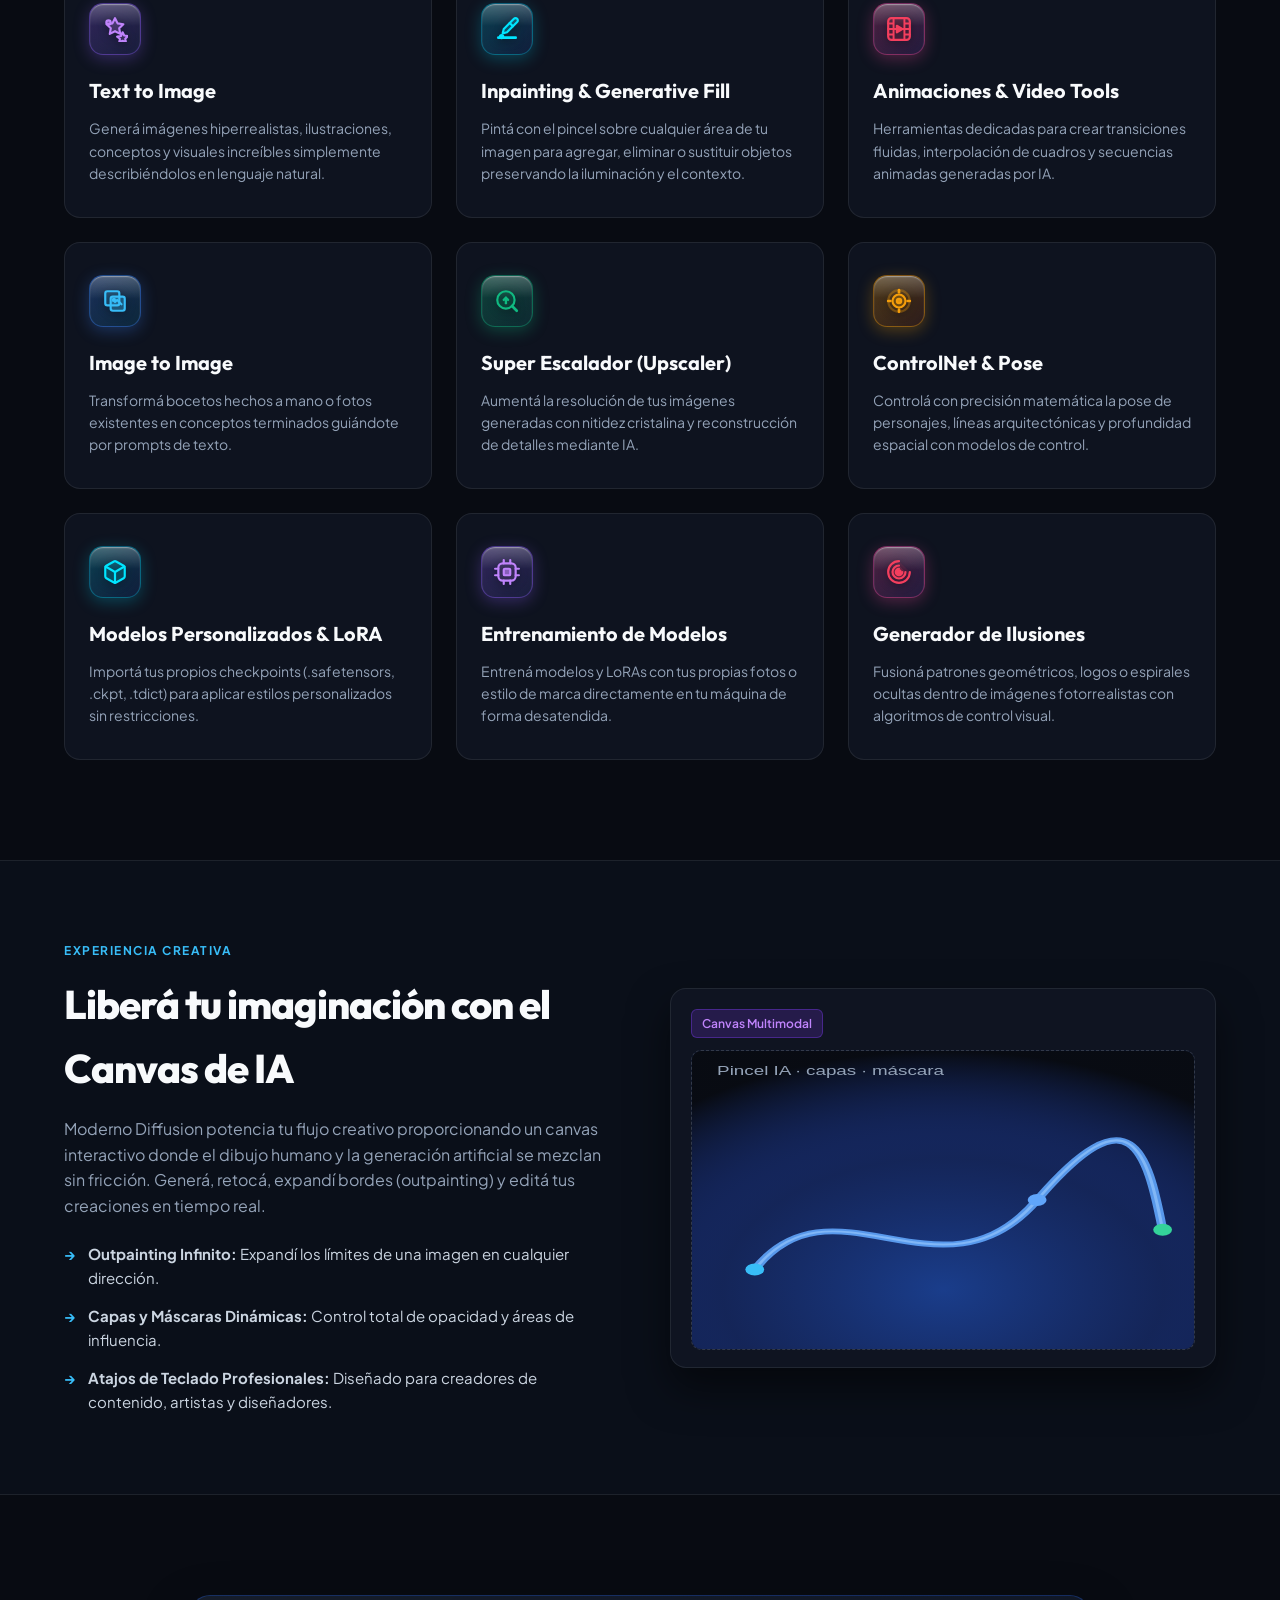
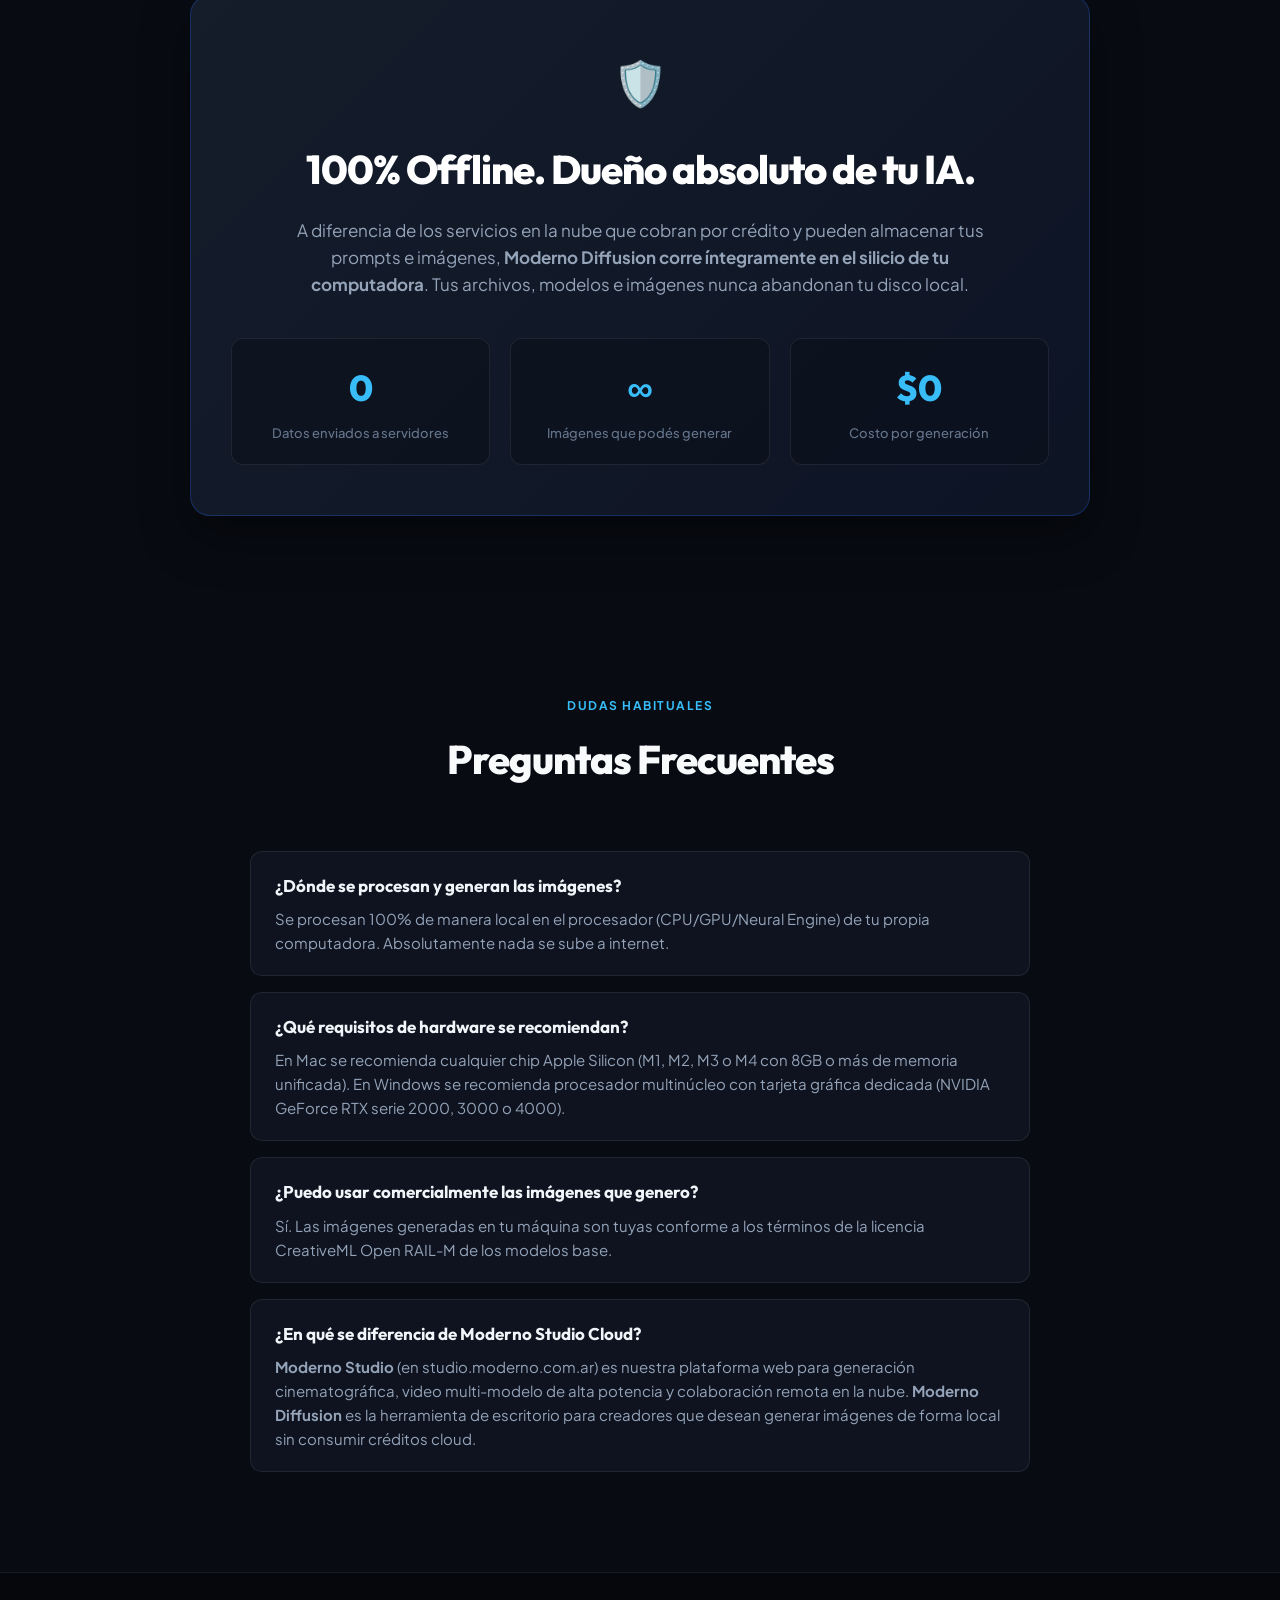
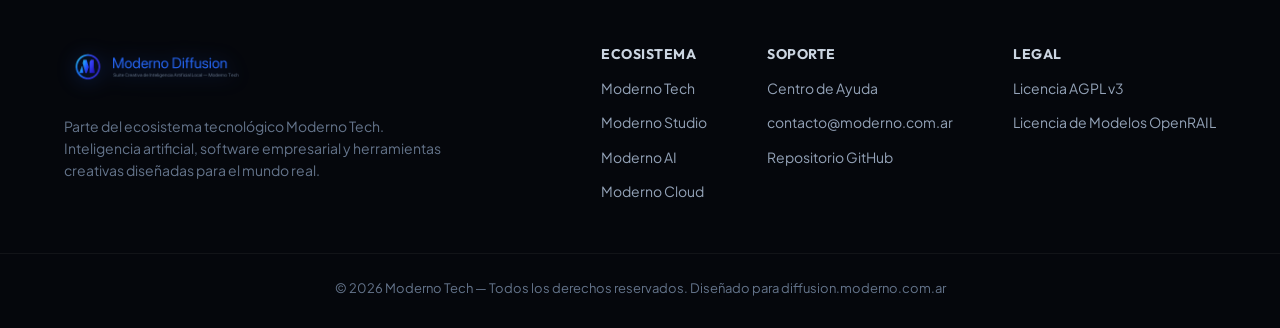
==== commit 87361327: "Set download buttons to placeholders until Drive links are ready" ====
--- a/index.html
+++ b/index.html
@@ -63,7 +63,7 @@
       <!-- Download CTA Buttons -->
       <div id="descarga" class="download-cta-group">
       <div id="download" style="display:none"></div>
-        <a href="https://github.com/Breacorp/Moderno-Diffusion/releases/latest/download/ModernoDiffusion-macOS.dmg" class="btn btn-download btn-mac">
+        <a href="#" class="btn btn-download btn-mac">
           <svg class="btn-icon" viewBox="0 0 24 24" fill="currentColor">
             <path d="M18.71 19.5c-.83 1.24-1.71 2.45-3.05 2.47-1.34.03-1.77-.79-3.29-.79-1.53 0-2 .77-3.27.82-1.31.05-2.3-1.32-3.14-2.53C4.25 17 2.94 12.45 4.7 9.39c.87-1.52 2.43-2.48 4.12-2.51 1.28-.02 2.5.87 3.29.87.78 0 2.26-1.07 3.81-.91.65.03 2.47.26 3.64 1.98-.09.06-2.17 1.28-2.15 3.81.03 3.02 2.65 4.03 2.68 4.04-.03.07-.42 1.44-1.38 2.83M15.97 6.37c.62-.75 1.04-1.8 0.92-2.85-.9.04-1.99.6-2.64 1.35-.57.65-1.07 1.71-.93 2.73 1 .08 2.03-.48 2.65-1.23z"/>
           </svg>
@@ -73,7 +73,7 @@
           </div>
         </a>
 
-        <a href="https://github.com/Breacorp/Moderno-Diffusion/releases/latest/download/ModernoDiffusion-Setup.exe" class="btn btn-download btn-win">
+        <a href="#" class="btn btn-download btn-win">
           <svg class="btn-icon" viewBox="0 0 24 24" fill="currentColor">
             <path d="M0 3.449L9.75 2.1v9.451H0m10.949-9.602L24 0v11.401H10.949M0 12.6h9.75v9.451L0 20.699M10.949 12.6H24V24l-12.95-1.801"/>
           </svg>
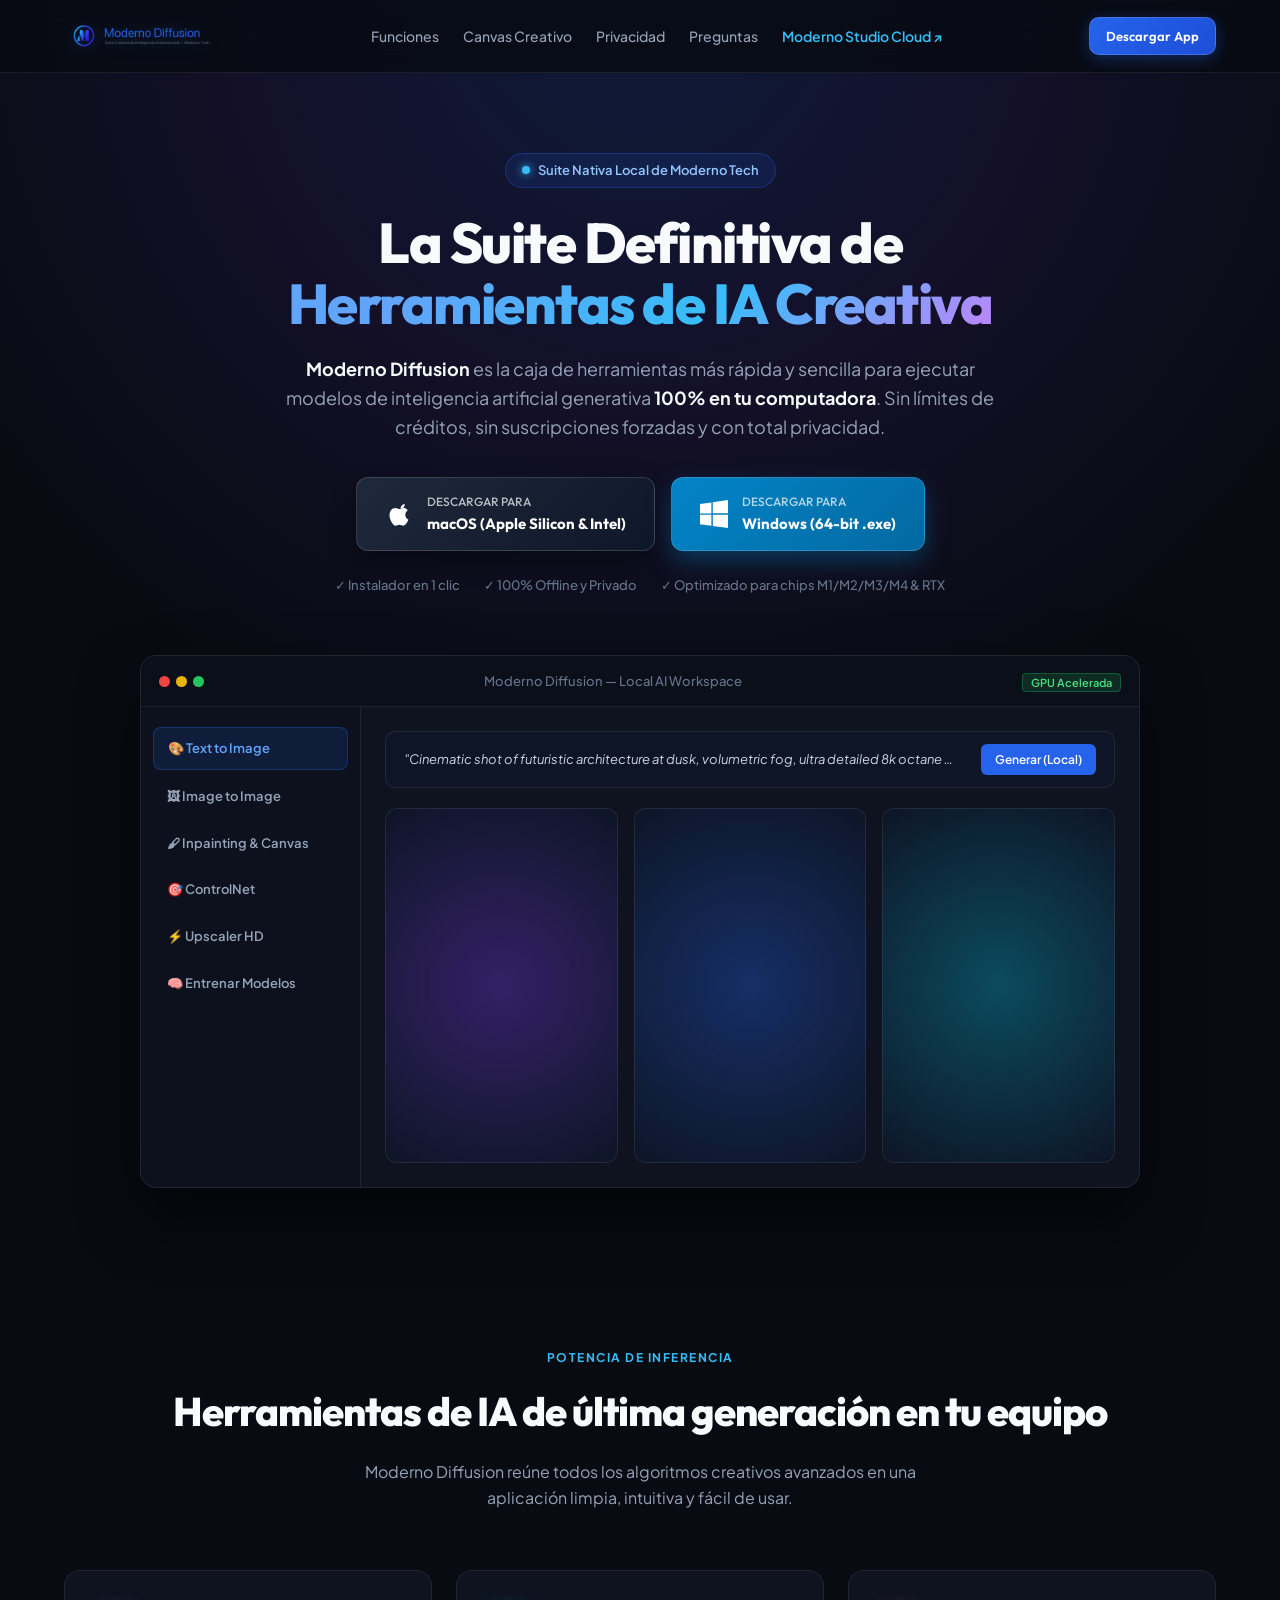
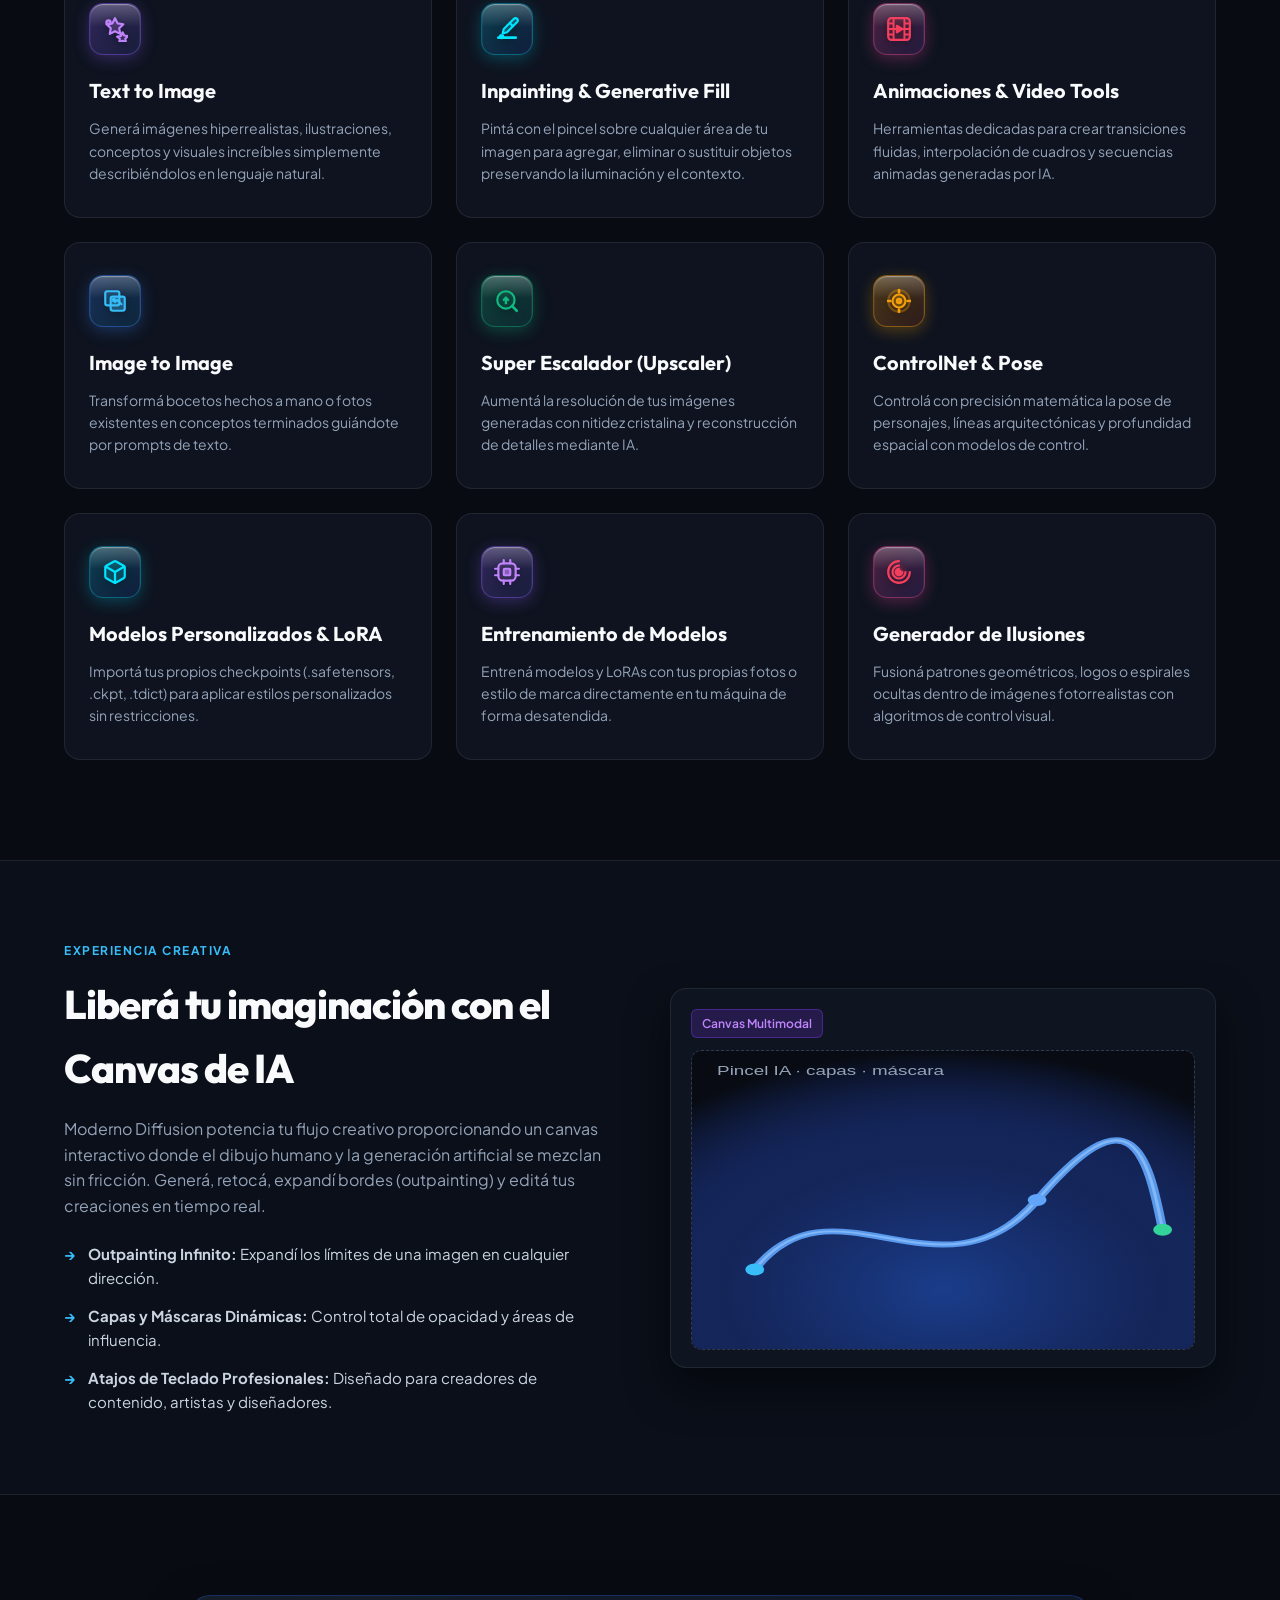
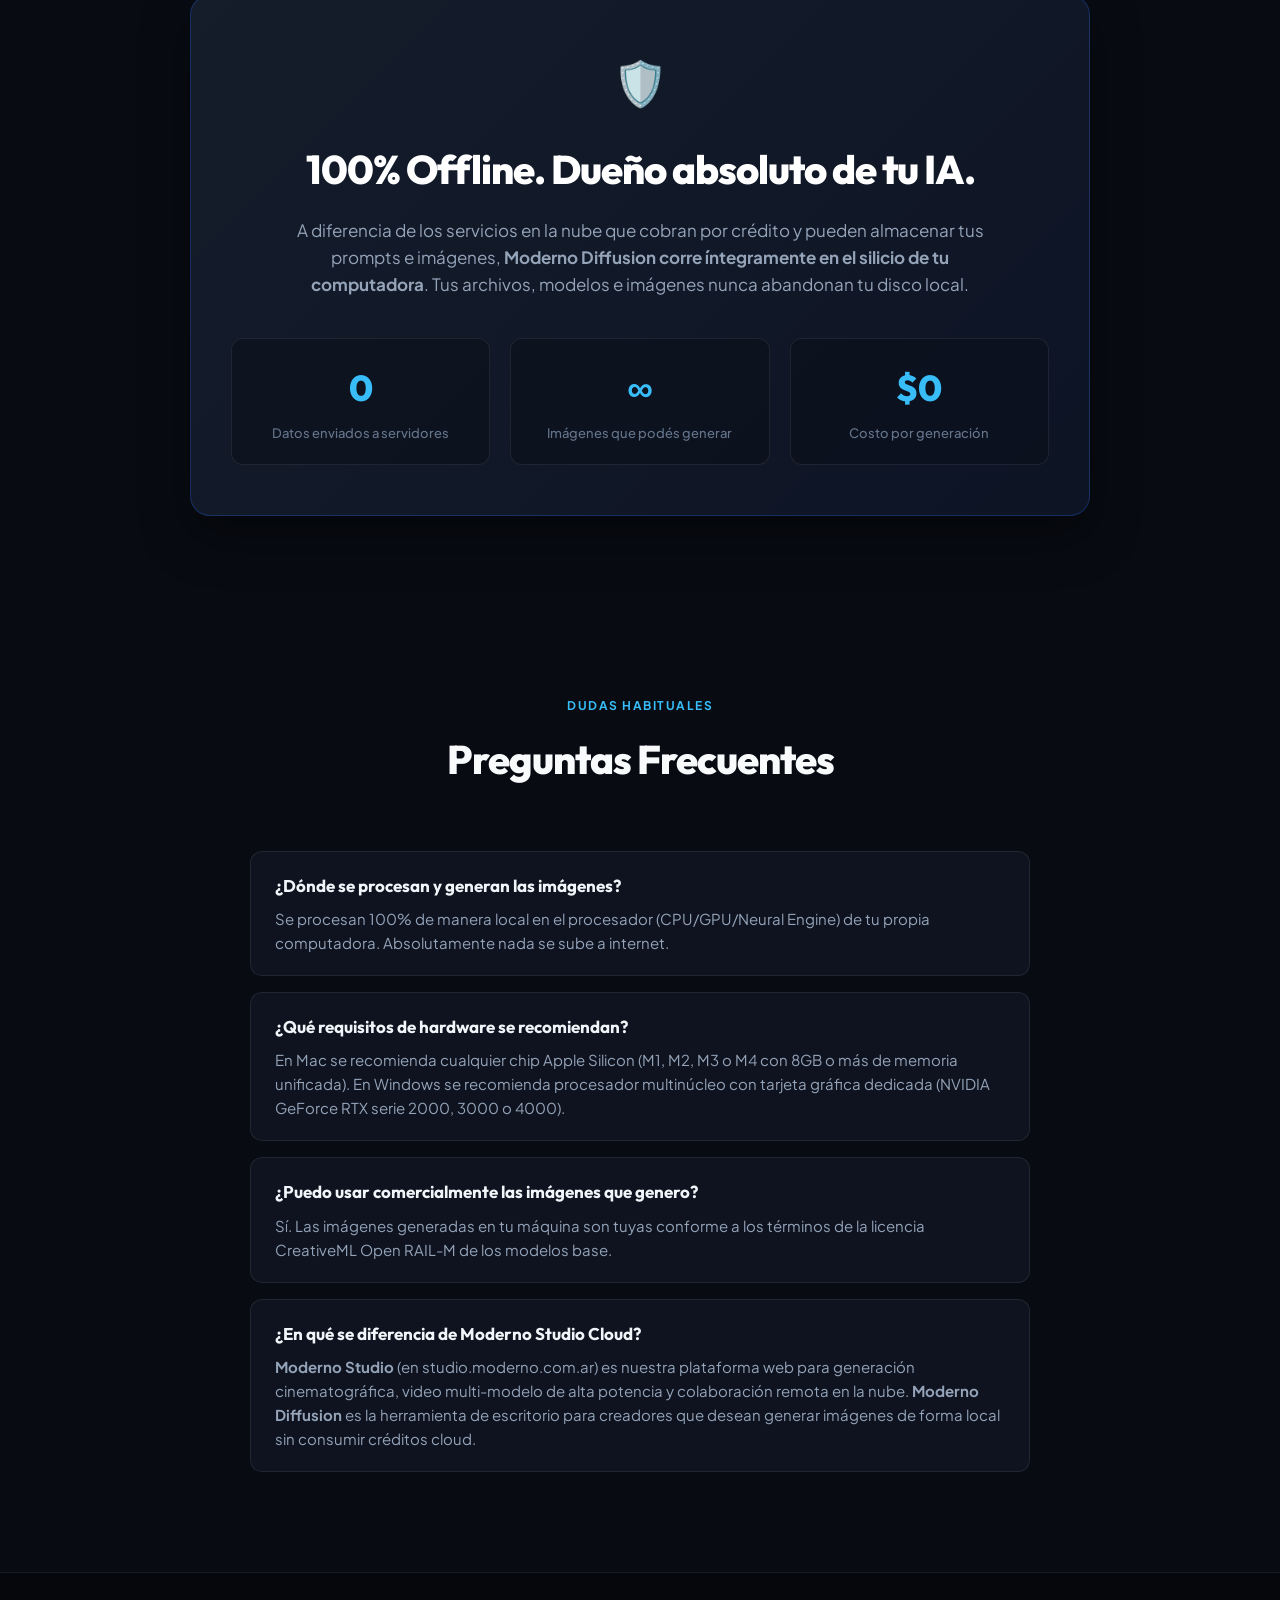
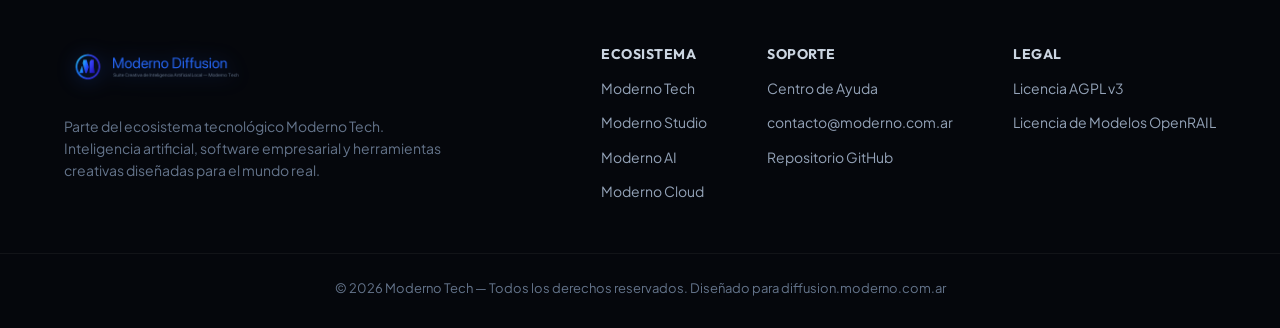
==== commit 73c7c67e: "Point download buttons to published GitHub release assets" ====
--- a/index.html
+++ b/index.html
@@ -63,7 +63,7 @@
       <!-- Download CTA Buttons -->
       <div id="descarga" class="download-cta-group">
       <div id="download" style="display:none"></div>
-        <a href="#" class="btn btn-download btn-mac">
+        <a href="https://github.com/Breacorp/Moderno-Diffusion/releases/download/v2.5.1/ModernoDiffusion-macOS.dmg" class="btn btn-download btn-mac">
           <svg class="btn-icon" viewBox="0 0 24 24" fill="currentColor">
             <path d="M18.71 19.5c-.83 1.24-1.71 2.45-3.05 2.47-1.34.03-1.77-.79-3.29-.79-1.53 0-2 .77-3.27.82-1.31.05-2.3-1.32-3.14-2.53C4.25 17 2.94 12.45 4.7 9.39c.87-1.52 2.43-2.48 4.12-2.51 1.28-.02 2.5.87 3.29.87.78 0 2.26-1.07 3.81-.91.65.03 2.47.26 3.64 1.98-.09.06-2.17 1.28-2.15 3.81.03 3.02 2.65 4.03 2.68 4.04-.03.07-.42 1.44-1.38 2.83M15.97 6.37c.62-.75 1.04-1.8 0.92-2.85-.9.04-1.99.6-2.64 1.35-.57.65-1.07 1.71-.93 2.73 1 .08 2.03-.48 2.65-1.23z"/>
           </svg>
@@ -73,7 +73,7 @@
           </div>
         </a>
 
-        <a href="#" class="btn btn-download btn-win">
+        <a href="https://github.com/Breacorp/Moderno-Diffusion/releases/download/v2.5.1/ModernoDiffusion-2.3.0.exe" class="btn btn-download btn-win">
           <svg class="btn-icon" viewBox="0 0 24 24" fill="currentColor">
             <path d="M0 3.449L9.75 2.1v9.451H0m10.949-9.602L24 0v11.401H10.949M0 12.6h9.75v9.451L0 20.699M10.949 12.6H24V24l-12.95-1.801"/>
           </svg>
